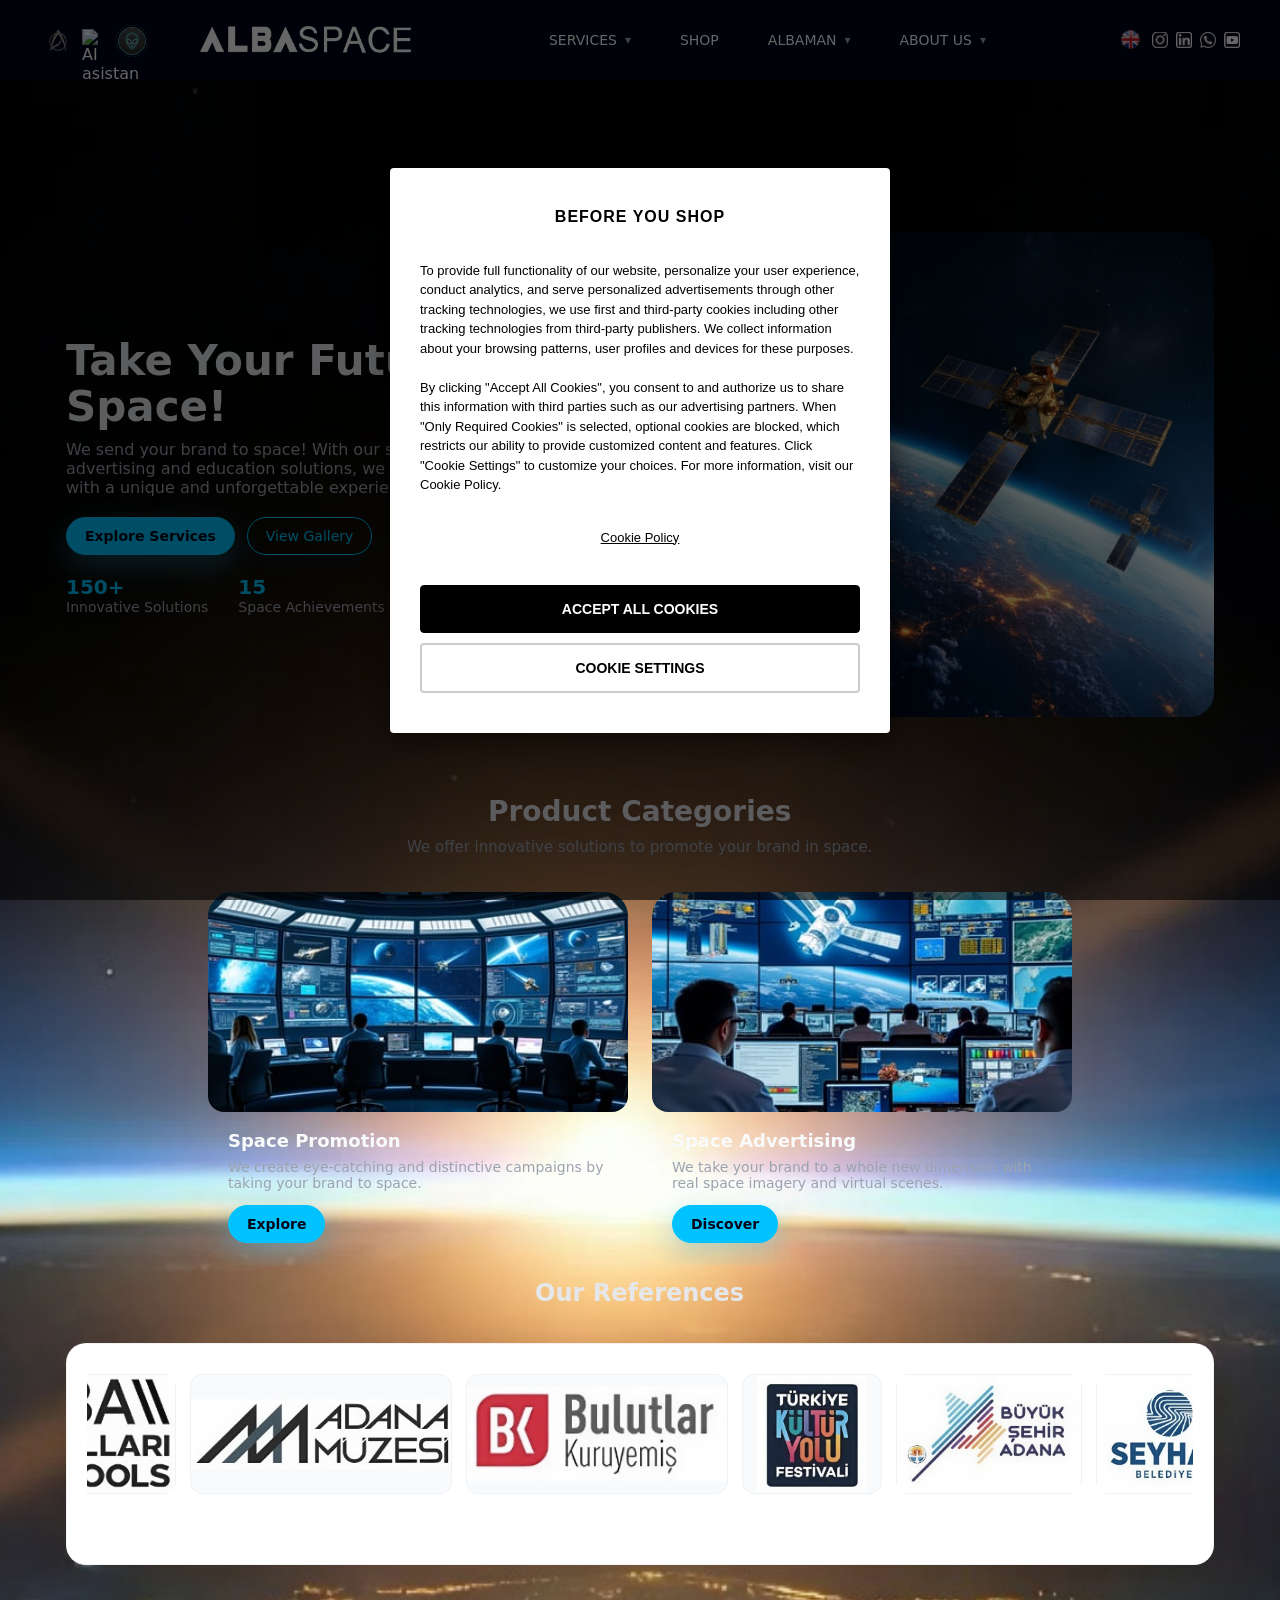
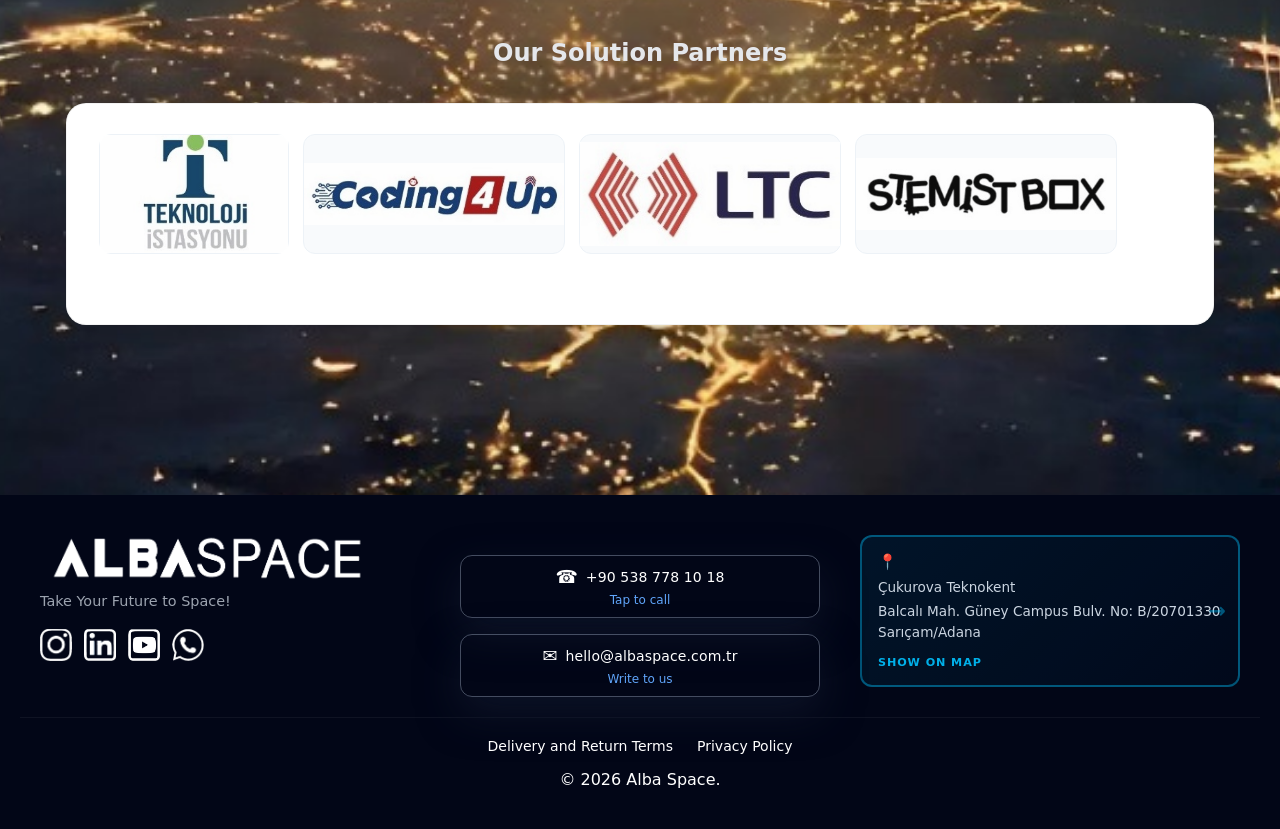
==== eng/index.html @ 69f8c369 "update" ====
<!DOCTYPE html>

<html lang="en">
<head>
<meta charset="utf-8"/>
<title>Alba Space – Take Your Future to Space!</title>
<meta content="width=device-width, initial-scale=1" name="viewport"/>
<!-- Favicon Block -->
<link href="/assets/icons/AlbaLogo.png" rel="icon" sizes="32x32" type="image/png"/>
<link href="/assets/icons/AlbaLogo.png" rel="icon" sizes="32x32" type="image/png"/>
<link href="/assets/icons/AlbaLogo.png" rel="apple-touch-icon" sizes="180x180"/>
<link href="/manifest.json" rel="manifest"/>
<meta content="#020617" name="theme-color"/>
<meta content="#020617" name="msapplication-TileColor"/>
<meta content="/favicon.png" name="msapplication-TileImage"/>
<link href="/assets/css/site.css" rel="stylesheet">
<link href="/assets/css/fix-layout.css" rel="stylesheet"/>
<script defer="" src="/assets/js/include.js"></script>
<script defer="" src="/assets/js/menu-toggle.js"></script>
<script defer="" src="/assets/js/carousel.js"></script>
<script defer="" src="/assets/js/mobile-header-cart.js"></script>
</link></head>
<style> :root { --header-bg: #020617; --accent: #00c2ff; --page-bg: #020617; --text-main: #e5e7eb; --text-muted: #9ca3af; /* logo strip controls */ --logo-strip-h: 120px; --logo-gap: 14px; --logo-pad-x: 12px; } * { margin: 0; padding: 0; box-sizing: border-box; } body { font-family: system-ui, -apple-system, BlinkMacSystemFont, "Segoe UI", sans-serif; color: var(--text-main); } /* ===== Glass box ===== */ .glass-box { border: none; border-radius: 0; padding: 20px 24px; box-shadow: none; backdrop-filter: none; -webkit-backdrop-filter: none; background: transparent; } /* glass box that fits text width */ .glass-box--fit { display: block; width: fit-content; max-width: calc(100% - 40px); margin: 0 auto 22px; padding: 14px 18px; text-align: center; background: transparent; border: none; box-shadow: none; } .glass-box--fit .section-title, .glass-box--fit .logo-section-title { margin: 0; } .glass-box--fit .section-subtitle { margin: 10px 0 0; } /* ===== Page layout ===== */ .home-main { max-width: 1200px; margin: 120px auto 70px; padding: 32px 26px 40px; } /* ===== HERO ===== */ .hero { display: grid; grid-template-columns: minmax(0, 1.3fr) minmax(0, 1fr); gap: 32px; align-items: center; margin-bottom: 60px; } .hero h1 { font-size: 42px; line-height: 1.1; margin-bottom: 10px; } .hero .lead { font-size: 16px; color: var(--text-muted); margin-bottom: 20px; max-width: 480px; } .hero-buttons { display: flex; gap: 12px; flex-wrap: wrap; margin-bottom: 20px; } .btn-primary, .btn-outline { padding: 10px 18px; border-radius: 999px; border: 1px solid var(--accent); font-size: 14px; text-decoration: none; display: inline-flex; align-items: center; justify-content: center; cursor: pointer; position: relative; overflow: hidden; transition: transform 0.15s ease, box-shadow 0.2s ease, background 0.2s ease, color 0.2s ease; } .btn-primary { color: #020617; font-weight: 600; box-shadow: 0 10px 28px rgba(56, 189, 248, 0.35); animation: buttonGlow 2.8s ease-in-out infinite; } .btn-outline { color: var(--accent); box-shadow: 0 6px 18px rgba(15, 23, 42, 0.7); } .btn-primary:hover { transform: translateY(-2px); box-shadow: 0 18px 45px rgba(56, 189, 248, 0.6); } .btn-outline:hover { transform: translateY(-2px); box-shadow: 0 12px 32px rgba(56, 189, 248, 0.45); color: #e5e7eb; } @keyframes buttonGlow { 0%, 100% { box-shadow: 0 8px 22px rgba(56, 189, 248, 0.25); } 50% { box-shadow: 0 16px 40px rgba(56, 189, 248, 0.55); } } .hero-stats { display: flex; gap: 30px; margin-top: 10px; font-size: 14px; color: var(--text-muted); } .hero-stats strong { display: block; font-size: 20px; color: var(--accent); } .hero-image img { width: 100%; border-radius: 24px; object-fit: cover; box-shadow: none; } /* ===== Categories ===== */ .section-title { text-align: center; font-size: 28px; margin-bottom: 8px; } .section-subtitle { text-align: center; color: var(--text-muted); margin-bottom: 30px; font-size: 15px; } .card-container { display: flex; flex-wrap: wrap; gap: 24px; justify-content: center; margin-top: 20px; } .category-card { max-width: 420px; border-radius: 24px; overflow: hidden; border: none; box-shadow: none; backdrop-filter: none; -webkit-backdrop-filter: none; background: transparent; } .category-card img { width: 100%; height: 220px; object-fit: cover; display: block; border-radius: 16px; } .category-body { padding: 18px 20px 22px; } .category-card h3 { margin-bottom: 8px; font-size: 18px; color: #f9fafb; } .category-card p { font-size: 14px; color: #9ca3af; } .category-btn { display: inline-flex; align-items: center; justify-content: center; padding: 10px 18px; margin-top: 14px; border-radius: 999px; border: 1px solid var(--accent); background: var(--accent); font-size: 14px; font-weight: 600; text-decoration: none; cursor: pointer; color: #020617; box-shadow: 0 10px 28px rgba(56, 189, 248, 0.35); position: relative; overflow: hidden; animation: buttonGlow 2.8s ease-in-out infinite; transition: transform 0.15s ease, box-shadow 0.2s ease, background 0.2s ease, color 0.2s ease; } .category-btn:hover { transform: translateY(-2px); box-shadow: 0 18px 45px rgba(56, 189, 248, 0.6); } /* ===== Scroll reveal animations ===== */ .reveal { opacity: 0; transform: translateY(16px); filter: blur(6px); transition: transform 0.65s cubic-bezier(0.19, 1, 0.22, 1), opacity 0.65s ease, filter 0.65s ease; will-change: transform, opacity; } .reveal[data-direction="left"] { transform: translateX(-70px); } .reveal[data-direction="right"] { transform: translateX(70px); } .reveal.is-visible { opacity: 1; transform: translateX(0); filter: none; } .reveal { transition-delay: var(--reveal-delay, 0s); } /* ===== Logo carousels ===== */ .logo-section-title { text-align: center; font-size: 24px; margin-top: 60px; margin-bottom: 0; } .logo-carousel{ height: var(--logo-strip-h); overflow-x: auto; overflow-y: hidden; margin-bottom: 40px; padding: 0 var(--logo-pad-x); -webkit-overflow-scrolling: touch; scrollbar-width: none; -ms-overflow-style: none; touch-action: pan-x; } .carousel-track{ height: 100%; display: flex; align-items: center; gap: var(--logo-gap); will-change: transform; } .logo-card{ flex: 0 0 auto; height: 100%; width: auto; border-radius: 0; overflow: visible; border: none; box-shadow: none; display: flex; align-items: center; justify-content: center; padding: 0; min-width: 80px; } @media (min-width: 901px){ .logo-card{ min-width: 140px; } } .logo-card img{ height: 100%; width: auto; max-height: 100%; max-width: 260px; object-fit: contain; opacity: 0.95; display: block; } /* ===== Responsive ===== */ @media (max-width: 900px) { .hero { grid-template-columns: 1fr; } .home-main { padding: 26px 16px 34px; } :root { --logo-strip-h: 110px; --logo-gap: 12px; } .logo-card img { max-width: 220px; } .carousel-track { animation: none !important; } } .home-page .hero, .home-page .card-container { border: none; box-shadow: none; -webkit-backdrop-filter: none; backdrop-filter: none; } /* ========================================= */ /* === COOKIE POPUP STYLES === */ /* ========================================= */ #cookie-overlay { position: fixed; top: 0; left: 0; width: 100%; height: 100%; background-color: rgba(0, 0, 0, 0.6); z-index: 9999; display: none; justify-content: center; align-items: center; padding: 20px; } .cookie-modal { background-color: transparent; color: #ffffff; width: 100%; max-width: 500px; padding: 40px 30px; box-sizing: border-box; text-align: center; position: relative; font-family: 'Segoe UI', Tahoma, Geneva, Verdana, sans-serif; border-radius: 4px; } .cookie-header { font-size: 16px; font-weight: 600; margin-bottom: 20px; letter-spacing: 1px; text-transform: uppercase; } .cookie-text { font-size: 13px; line-height: 1.5; color: #333; margin-bottom: 20px; text-align: left; } .cookie-link { display: block; margin-bottom: 25px; font-size: 13px; text-decoration: underline; color: #ffffff; cursor: pointer; } .cookie-buttons { display: flex; flex-direction: column; gap: 10px; } .btn-cookie { width: 100%; padding: 15px; font-size: 14px; font-weight: bold; text-transform: uppercase; cursor: pointer; border: 1px solid #000; transition: transform 0.1s ease, opacity 0.2s; } .btn-accept { background-color: #000; color: #fff; } .btn-settings { background-color: #fff; color: #000000; } .btn-cookie:active { transform: scale(0.96); } @media (max-width: 600px) { .cookie-modal { padding: 20px; } } </style>
<style>
  /* Ensure page bg is set after other styles */
  html, body { background-color: #020617 !important; }

  /* White background for logo carousels */
  .logo-carousel-wrap {
    background: #ffffff !important;
    border-radius: 20px;
    padding: 30px 20px;
    margin: 20px 0 60px;
    box-shadow: 0 10px 40px rgba(0,0,0,0.15);
    border: 1px solid rgba(0,0,0,0.05);
    overflow: hidden;
    transition: transform 0.6s cubic-bezier(0.22, 1, 0.36, 1), 
                box-shadow 0.6s cubic-bezier(0.22, 1, 0.36, 1),
                opacity 0.8s ease-out;
  }

  .logo-carousel-wrap:hover {
    transform: translateY(-5px);
    box-shadow: 0 15px 50px rgba(0,0,0,0.2);
  }

  /* Make placeholder logos look better on white */
  .logo-card {
    background: #f8fafc !important;
    border: 1px solid #edf2f7 !important;
    border-radius: 12px !important;
    transition: transform 0.4s cubic-bezier(0.175, 0.885, 0.32, 1.275);
  }

  .logo-card:hover {
    transform: scale(1.08);
    background: #ffffff !important;
    border-color: var(--accent) !important;
  }

  .logo-card img {
    filter: grayscale(0.2);
    transition: filter 0.3s ease;
  }

  .logo-card:hover img {
    filter: grayscale(0);
  }

  /* Smooth scroll for the carousel */
  .logo-carousel {
    scroll-behavior: smooth;
    -webkit-overflow-scrolling: touch;
  }
</style>
<!-- Override site-wide cookie/modal white background for this page -->
<style>
  .cookie-modal { background-color: #ffffff !important; color: #000000 !important; box-shadow: 0 10px 30px rgba(0, 0, 0, 0.5) !important; border: none !important; }
  .cookie-header, .cookie-text, .cookie-link { color: #000000 !important; }
  .btn-settings { background-color: transparent !important; color: #000000 !important; border-color: rgba(0,0,0,0.2) !important; }
  .btn-accept { background-color: #000 !important; color: #fff !important; }
  /* Ensure primary hero button is blue on this page */
  .btn-primary { background: var(--accent) !important; color: #020617 !important; }
</style>

<body class="home-page">
<div data-include="/header-en.html"></div>
<main class="home-main">
<section class="hero reveal" data-direction="left">
<div class="hero-content">
<h1>Take Your Future to Space!</h1>
<p class="lead">
      We send your brand to space! With our space-themed advertising and education solutions, 
      we provide your brand with a unique and unforgettable experience.
    </p>
<div class="hero-buttons">
<a class="btn-primary" href="/eng/hizmetler.html">Explore Services</a>
<a class="btn-outline" href="/eng/galleri.html">View Gallery</a>
</div>
<div class="hero-stats">
<div>
<strong>150+</strong>
<span>Innovative Solutions</span>
</div>
<div>
<strong>15</strong>
<span>Space Achievements</span>
</div>
</div>
</div>
<div class="hero-image">
<img alt="Space satellite" src="/assets/images/anasayfa-hero.jpg"/>
</div>
</section>
<section>
<div class="glass-box glass-box--fit reveal" data-direction="left">
<h2 class="section-title">Product Categories</h2>
<p class="section-subtitle">
          We offer innovative solutions to promote your brand in space.
        </p>
</div>
<div class="card-container">
<div class="category-card reveal" data-direction="left">
<img alt="Space promotion" src="/assets/images/urun-uzay-tanitimi.jpg"/>
<div class="category-body">
<h3>Space Promotion</h3>
<p>We create eye-catching and distinctive campaigns by taking your brand to space.</p>
<a class="category-btn" href="/eng/hizmetler.html">Explore</a>
</div>
</div>
<div class="category-card reveal" data-direction="right">
<img alt="Space advertising" src="/assets/images/urun-uzay-reklamlari.jpg"/>
<div class="category-body">
<h3>Space Advertising</h3>
<p>We take your brand to a whole new dimension with real space imagery and virtual scenes.</p>
<a class="category-btn" href="/eng/hizmetler.html">Discover</a>
</div>
</div>
</div>
</section>
<section>
<div class="glass-box glass-box--fit reveal" data-direction="right">
<h2 class="logo-section-title">Our References</h2>
</div>
<div class="logo-carousel-wrap reveal" data-direction="left">
<div class="logo-carousel">
<div class="carousel-track">
<div class="logo-card"><img alt="Placeholder logo" src="/assets/images/placeholder-logo1.jpg"/></div>
<div class="logo-card"><img alt="Placeholder logo" src="/assets/images/placeholder-logo2.jpg"/></div>
<div class="logo-card"><img alt="Placeholder logo" src="/assets/images/placeholder-logo3.jpg"/></div>
<div class="logo-card"><img alt="Placeholder logo" src="/assets/images/placeholder-logo4.jpg"/></div>
<div class="logo-card"><img alt="Placeholder logo" src="/assets/images/placeholder-logo5.jpg"/></div>
<div class="logo-card"><img alt="Placeholder logo" src="/assets/images/placeholder-logo6.jpg"/></div>
</div>
</div>
</div>
</section>
<section>
<div class="glass-box glass-box--fit reveal" data-direction="left">
<h2 class="logo-section-title">Our Solution Partners</h2>
</div>
<div class="logo-carousel-wrap reveal" data-direction="right">
<div class="logo-carousel">
<div class="carousel-track">
<div class="logo-card"><img alt="Placeholder logo" src="/assets/images/placeholder-logo27.jpg"/></div>
<div class="logo-card"><img alt="Placeholder logo" src="/assets/images/placeholder-logo28.jpg"/></div>
<div class="logo-card"><img alt="Placeholder logo" src="/assets/images/placeholder-logo29.jpg"/></div>
<div class="logo-card"><img alt="Placeholder logo" src="/assets/images/placeholder-logo30.jpg"/></div>
</div>
</div>
</div>
</section>
</main>
<div data-include="/footer-en.html"></div>
<div id="cookie-overlay">
<div class="cookie-modal">
<div class="cookie-header">BEFORE YOU SHOP</div>
<div class="cookie-text">
              To provide full functionality of our website, personalize your user experience, conduct analytics, and serve personalized advertisements through other tracking technologies, we use first and third-party cookies including other tracking technologies from third-party publishers. We collect information about your browsing patterns, user profiles and devices for these purposes.<br/><br/>
              By clicking "Accept All Cookies", you consent to and authorize us to share this information with third parties such as our advertising partners. When "Only Required Cookies" is selected, optional cookies are blocked, which restricts our ability to provide customized content and features. Click "Cookie Settings" to customize your choices. For more information, visit our Cookie Policy.
          </div>
<a class="cookie-link" href="/eng/cookie-policy.html">Cookie Policy</a>
<div class="cookie-buttons">
<button class="btn-cookie btn-accept" id="btnAccept">ACCEPT ALL COOKIES</button>
<button class="btn-cookie btn-settings" id="btnSettings">COOKIE SETTINGS</button>
</div>
</div>
</div>
<script>
    const revealItems = document.querySelectorAll('.reveal');

    const observer = new IntersectionObserver((entries, obs) => {
      entries.forEach((entry) => {
        if (entry.isIntersecting) {
          entry.target.classList.add('is-visible');
          obs.unobserve(entry.target);
        }
      });
    }, {
      threshold: 0.18,
      rootMargin: '0px 0px -8% 0px'
    });

    revealItems.forEach((item, index) => {
      const delay = item.dataset.direction === 'left' ? index * 0.025 : index * 0.03;
      item.style.setProperty('--reveal-delay', `${delay}s`);
      observer.observe(item);
    });
  </script>
<script>
      // Check on Page Load if Cookie Popup should show
      document.addEventListener("DOMContentLoaded", function() {
          // localStorage check: Did the user previously "accept"?
          if (!localStorage.getItem("albaCookieSeen")) {
              document.getElementById("cookie-overlay").style.display = "flex";
          }
      });

      const acceptBtn = document.getElementById("btnAccept");
      const settingsBtn = document.getElementById("btnSettings");

      // Top button: Animation and Close
      if(acceptBtn) {
          acceptBtn.addEventListener("click", function() {
              setTimeout(() => {
                  document.getElementById("cookie-overlay").style.display = "none";
                  // Save to browser that user has seen it
                  localStorage.setItem("albaCookieSeen", "true");
              }, 200);
          });
      }

      // Bottom button: Navigate to Cookie Policy
      if(settingsBtn) {
          settingsBtn.addEventListener("click", function() {
               window.location.href = "/eng/cookie-policy.html";
          });
      }
  </script>
</body>
</html>
---- assets/css/site.css ----
/* ── Inter font (premium typography) ── */
@import url('https://fonts.googleapis.com/css2?family=Inter:wght@300;400;500;600;700&display=swap');

/* Removed 80px icon size enforcement */

/* Fix for dropdown options visibility on dark themes
   Ensures text is black on the default white background of options */
select option {
  color: #000000;
  background-color: #ffffff;
}


/* БАЗОВЫЕ НАСТРОЙКИ

   (НЕ трогаем background и color, чтобы страницы сами их задавали) */

:root {

  --header-bg: transparent;

  --accent: #00c2ff;

  --page-bg: #020617;

  --text-main: #e5e7eb;

  --text-muted: #9ca3af;

}

body{

  margin:0;

  font-family: 'Inter', system-ui, -apple-system, BlinkMacSystemFont, "Segoe UI", sans-serif;

  /* Prevent pages from exceeding the device width on mobile */

  width:100%;

  max-width:100vw;

  overflow-x:hidden;

  /*

   * Mobile Safari fix for stretched background

   *

   * Many pages of the site set a custom background on the element via

   * inline styles like:

   *   background: #020617 url("/assets/images/space-bg.jpg") center/cover fixed no-repeat;

   * On iOS (Safari on iPhone/iPad) the `fixed` background-attachment is not

   * supported and causes the image to zoom and distort.  To fix this we

   * override the `background-attachment` property on small screens to use

   * the default scrolling behaviour.  On larger screens we explicitly

   * restore the `fixed` attachment so the desktop experience remains

   * unchanged.  See documentation:

   *   - Medium article explaining that `background-attachment: scroll` is

   *     required on mobile Safarihttps://medium.com/@roberthaylor/background-images-not-showing-in-mobile-safari-try-this-b4fa3ed208f2#:~:text=Further%20research%20revealed%20that%20in,size%20as%20cover.

   *   - Kriesi support thread noting iOS devices do not support fixed backgroundshttps://kriesi.at/support/topic/ios-do-not-support-fixed-backgrounds/#:~:text=Participant.

   */

}

/* Apply border-box sizing everywhere to keep padded blocks within the viewport */
*,*::before,*::after{

  box-sizing:border-box;

}

/* ... (начало вашего файла без изменений до мобильного медиа-запроса) ... */

/* Fix background attachment on mobile devices */
@media (max-width: 767px) {
  body {
    background-attachment: scroll !important;
    background-image: none !important;
    background-position: center center !important;
    background-size: auto !important;
    background: #020617 !important;
  }

  body.home-page, body.index-page {
    background: #020617 !important;
  }

  /* УДАЛЯЕМ ГОЛУБЫЕ ПОДЛОЖКИ НА МОБИЛКАХ */
  .video-card, 
  .video-item, 
  .gallery-item, 
  .gallery-category, 
  .product-card, 
  .shop-item,
  .cart-item,
  .basket-item,
  .content-block,
  [class*="container"], 
  [class*="wrapper"] {
    background: transparent !important;
    background-image: none !important;
    border: 1px solid rgba(255, 255, 255, 0.1) !important;
    box-shadow: none !important;
    backdrop-filter: none !important;
    -webkit-backdrop-filter: none !important;
  }
}

/* Restore fixed background on larger screens (desktop/tablet) */
@media (min-width: 768px) {

  body {

    background: #020617 url('/assets/images/space-bg11.jpg') center/cover no-repeat !important;

  }

  /* ПК версия: используем space-bg11.jpg и для классов с фоном */
  .space-bg {
    background: #020617 url('/assets/images/space-bg11.jpg') center/cover fixed no-repeat !important;
  }

}

/* Fix for dropdown options visibility on dark themes */
select, select option {
  color: #000000 !important;
  background-color: #ffffff !important;
}

/* Cookie Overlay Styles & Fixes */
.cookie-overlay-fix, #cookie-overlay {
  position: fixed;
  top: 0;
  left: 0;
  width: 100%;
  height: 100%;
  background-color: rgba(0, 0, 0, 0.7);
  z-index: 99999;
  display: none; /* Controlled by JS */
  justify-content: center;
  align-items: center;
}

.cookie-modal {
  background-color: #ffffff !important;
  color: #000000 !important;
  width: 90%;
  max-width: 600px;
  padding: 30px;
  border-radius: 8px;
  text-align: center;
  box-shadow: 0 10px 30px rgba(0, 0, 0, 0.5) !important;
  border: none !important;
  display: flex;
  flex-direction: column;
  gap: 15px;
}

.cookie-header {
  font-size: 20px;
  font-weight: bold;
  margin-bottom: 10px;
  color: #000000 !important;
  text-transform: uppercase;
}

.cookie-text {
  font-size: 14px;
  line-height: 1.6;
  color: #e5e7eb !important;
  margin-bottom: 10px;
  text-align: left;
}

.cookie-link {
  color: #00c2ff;
  text-decoration: underline;
  font-size: 14px;
  margin-bottom: 15px;
  display: inline-block;
}

.cookie-buttons {
  display: flex;
  flex-direction: column;
  gap: 10px;
}

.btn-cookie {
  padding: 12px 20px;
  font-size: 14px;
  font-weight: bold;
  cursor: pointer;
  border-radius: 4px;
  transition: all 0.2s ease;
  text-transform: uppercase;
}

.btn-accept {
  background-color: #000000;
  color: #ffffff;
  border: 2px solid #000000;
}

.btn-accept:hover {
  background-color: #333333;
  border-color: #333333;
}

.btn-settings {
  background-color: transparent !important;
  color: #ffffff !important;
  border: 2px solid rgba(255,255,255,0.12) !important;
}

.btn-settings:hover {
  background-color: rgba(255,255,255,0.03) !important;
}


/* =========================

   Scroll reveal animations

   (used across all pages)

   ========================= */

.reveal {

  opacity: 0;

  transform: translateY(16px);

  filter: blur(6px);

  transition: transform 1.3s cubic-bezier(0.19, 1, 0.22, 1),

              opacity 1.3s ease,

              filter 1.3s ease;

  will-change: transform, opacity;

}

.reveal[data-direction="left"] { transform: translateX(-70px); }

.reveal[data-direction="right"] { transform: translateX(70px); }

.reveal.is-visible {

  opacity: 1;

  transform: translateX(0);

  filter: none;

}

.reveal { transition-delay: var(--reveal-delay, 0s); }

/* =========================

   HEADER

   ========================= */

.site-header{

  /* Match footer background and text color for visual consistency */

  background: transparent !important;

  color:#d1d5db;

  border-bottom:1px solid #0f172a;

  box-shadow: 0 4px 12px rgba(0, 194, 255, 0.15);

  position: relative;
  z-index: 4000;
  isolation: isolate;
  overflow: visible;

}

.header-inner{

  max-width:1200px;

  margin:0 auto;

  padding:10px 15px;

  display:flex;

  align-items:center;

  gap:10px;

  flex-wrap:wrap;

  position: relative;
  z-index: 4000;
  overflow: visible;

}

/* Hide DFS and BLOG from header menu (keep SHOP visible) */

.main-nav a[href="/dfs.html"],

.main-nav a[href="/blog.html"]{

  display:none !important;

}

.header-logo{

  display:flex;

  align-items:center;

  gap:8px;

  text-decoration:none;

  color:#e5e7eb;

}

.header-logo img{

  width:40px;

  height:40px;

  border-radius:999px;

  background:#0f172a;

  padding:4px;

}

.header-logo span{

  font-weight:600;

  font-size:16px;

  letter-spacing:.08em;

  text-transform:uppercase;

}

/* ===== HEADER LOGO FIX ===== */

/* This ensures the AlbaSpace text-image in the header is NOT round/framed */

.header-logo .albaspace-img {

  border-radius: 0 !important;

  border: none !important;

  box-shadow: none !important;

  background: transparent !important;

  padding: 0 !important;

  /* Adjust height/width if necessary to match footer style */

  height: auto;

  max-height: 40px; /* Example constraint to keep it neat */

  object-fit: contain;

}

.header-logo img.albaspace-img{

  height:22px;

  width:auto;

  object-fit:contain;

  margin-left: 8px;

}

/* Logo sub-icons spacing */

.logo-sub-icons {

  display: flex;

  align-items: center;

  gap: 16px;

}

.logo-sub-icons a {

  display: flex;

  align-items: center;

  justify-content: center;

  text-decoration: none;

}

.logo-sub-icons img {

  width: 32px;

  height: 32px;

  object-fit: contain;

}

.footer-logo img.albaspace-img{

  height:48px;

  width:auto;

  object-fit:contain;

  margin-left: 8px;

}

.footer-logo img {
  max-height: 60px;
  width: auto;
}

/* Force header/footer logos and social icons to display without

   framed background, rounded clipping or shadows. This targets only

   the images and their immediate link wrappers in header/footer so

   other containers remain unchanged. */

.header-logo img,

.header-logo .albaspace-img,

.header-logo img.albaspace-img,

.footer-logo img,

.header-social img,

.header-social a img,

.footer-social img,

.footer-social a img,

.footer-social--row img,

.top-lang-switch .lang-flag img {

  border-radius: 0 !important;

  background: transparent !important;

  padding: 0 !important;

  box-shadow: none !important;

  background-color: transparent !important;

  object-fit: contain !important;

}

/* Remove background 'panel' used behind social icons/flags in header/footer */

.header-social a,

.top-lang-switch a,

.footer-social a {

  background: transparent !important;

  border-radius: 0 !important;

  box-shadow: none !important;

  padding: 0 !important;

}

/* меню чуть правее и по центру между логотипом и соцсетями */

.main-nav{

  display:flex;

  gap:12px;

  flex-wrap:wrap;

  font-size:13px;

  justify-content:center;

  margin:0;

  position: relative;

  z-index: 2;

  overflow: visible;

  position: relative;

  overflow: visible !important; /* Ensure dropdowns aren't clipped */

  z-index: 51 !important;

  z-index: 51 !important; /* High z-index context */

}

/* @media (max-width: 480px) {
  .main-nav {
    gap: 8px;
    margin: 10px 0;
    order: 3;
    width: 100%;
  }
} */

.main-nav a{

  color:#d1d5db;

  text-decoration:none;

  padding-bottom:2px;

  position:relative;

}

.main-nav a:hover,

.main-nav a.active{

  color:#ffffff;

}

.main-nav a.active::after{

  content:"";

  position:absolute;

  left:0;

  bottom:-2px;

  width:100%;

  height:2px;

  background:#00c2ff;

  border-radius:999px;

}

/* Dropdown menu - Base styles (overridden by dropdown-optimized.css) */

.dropdown {

  position: relative;

  z-index: 3;

  overflow: visible !important; /* Ensure dropdowns aren't clipped */

  z-index: auto;

}

.dropdown-trigger {

  color:#d1d5db;

  text-decoration:none;

  padding-bottom:2px;

  position:relative;

  cursor: pointer;

}

.dropdown-trigger:hover,

.dropdown-trigger.active {

  color:#ffffff;

}

.dropdown-menu {

  visibility: hidden;

  pointer-events: none;

  display: block;

  position: absolute;

  top: 100%;

  left: 0;

  background: #111827;

  border: 1px solid #1e293b;

  border-radius: 8px;

  min-width: 200px;

  z-index: 1000;

  box-shadow: 0 10px 25px rgba(0, 0, 0, 0.8);

  opacity: 0;

  transform: translateY(-8px);

  transition: opacity 0.2s ease, visibility 0.2s ease, transform 0.2s ease;

  padding: 8px 0;

  margin-top: -1px;

  pointer-events: auto;

}

.dropdown:hover .dropdown-menu {

  visibility: visible;

  pointer-events: auto;

  opacity: 1;

  transform: translateY(0);

}

.dropdown.active .dropdown-menu {

  visibility: visible;

  pointer-events: auto;

  opacity: 1;

  transform: translateY(0);

}

.dropdown-menu a {

  display: block;

  padding: 12px 20px;

  color: #e2e8f0;

  text-decoration: none;

  font-size: 14px;

  font-weight: 500;

  transition: all 0.2s ease;

  white-space: nowrap;

}

.dropdown-menu a:hover {

  background: rgba(0, 194, 255, 0.1);

  color: #ffffff;

  padding-left: 24px;

}

.header-social{
  margin-left:auto;
  display:flex;
  flex-direction: row;
  align-items: center;
  gap:8px;
}

.header-social .social-row {

  display: flex;

  gap: 14px;

}

/* Иконки соцсетей (PNG) в хедере */

.header-social img{

  width:28px;

  height:28px;

  display:block;

  border-radius:6px;

  transition:transform .15s,filter .2s;

}

.footer-social img,
.footer-social--row img {
  width: 24px;
  height: 24px;
}

/* Force update timestamp: 2026-02-02 */
.footer-social--xl img {
  width: 40px;
  height: 40px;
}

/* Footer Bottom & Legal Links */
.footer-bottom {
  display: flex;
  flex-direction: column;
  align-items: center;
  margin-top: 20px;
  padding-top: 20px;
  border-top: 1px solid rgba(255, 255, 255, 0.05);
}

.footer-legal-links {
  display: flex;
  justify-content: center;
  align-items: center;
  gap: 24px;
  margin-bottom: 16px;
  flex-wrap: wrap;
  padding: 0 15px;
}

.footer-legal-links a {
  color: #9ca3af;
  font-size: 14px;
  text-decoration: none;
  transition: color 0.2s ease;
}

.footer-legal-links a:hover {
  color: #e5e7eb;
  text-decoration: underline;
}

@media (max-width: 600px) {
  .footer-legal-links {
    flex-direction: column;
    gap: 10px;
  }
}

.header-social svg.social-icon-svg{

  width:22px;

  height:22px;

  display:block;

  stroke:currentColor;

  stroke-linecap:round;

  stroke-linejoin:round;

  fill:none;

  transition:transform .15s,filter .2s;

}

/* Force header social icons to use header text color (avoid accidental accent blue) */

.site-header .header-social svg.social-icon-svg {

  color: #e5e7eb !important;

  stroke: #e5e7eb !important;

}

/* =========================

   AI WIDGET TOGGLE BUTTON

   ========================= */

.ai-widget-toggle-btn {

  position: fixed;

  right: 20px;

  bottom: 20px;

  width: 30px;

  height: 30px;

  border-radius: 50%;

  background: linear-gradient(135deg, #00c2ff, #0ea5e9);

  color: #ffffff;

  border: none;

  box-shadow: 0 12px 28px rgba(0, 194, 255, 0.3);

  cursor: pointer;

  display: grid;

  place-items: center;

  z-index: 1090;

  transition: transform 0.3s ease, box-shadow 0.3s ease, opacity 0.3s ease;

  font-size: 0;

  line-height: 0;

}

.ai-widget-toggle-btn:hover {

  transform: scale(1.1);

  box-shadow: 0 14px 35px rgba(0, 194, 255, 0.5);

}

.ai-widget-toggle-btn:active {

  transform: scale(0.95);

}

.ai-widget-toggle-btn svg {

  width: 24px;

  height: 24px;

  stroke: currentColor;

  stroke-width: 2;

  fill: none;

  transition: transform 0.3s ease;

}

.ai-widget-toggle-btn img {

  width: 100%;

  height: 100%;

  object-fit: cover;

  border-radius: 50%;

  transition: transform 0.3s ease;

}

.ai-widget-toggle-btn.ai-open svg {

  transform: rotate(180deg);

}

.ai-widget-toggle-btn.ai-open img {

  transform: rotate(180deg);

}

/* =========================

   AI WIDGET (RE-DESIGNED)

   ========================= */

.ai-floating,

.ai-floating.footer-docked {

  position: fixed;

  left: 20px;

  bottom: 20px;

  z-index: 1100;

  display: none !important; /* Скрываем по умолчанию */

  flex-direction: column;

  align-items: center;

  gap: 10px; /* Расстояние между элементами */

}

/* Показываем виджеты только когда они открыты */

.ai-floating[style*="display: flex"],

.ai-floating.footer-docked[style*="display: flex"] {

  display: flex !important;

}

/* 1. Картинка-аватар (Albamen) */

.ai-hero-avatar {

  width: 97px;

  height: 97px;

  aspect-ratio: 1 / 1;

  border-radius: 50%;

  overflow: hidden;

  border: 3px solid rgba(56, 189, 248, 0.6); /* Легкая голубая обводка */

  box-shadow: 0 8px 20px rgba(0, 0, 0, 0.4);

  cursor: pointer;

  transition: transform 0.3s ease, box-shadow 0.3s ease;

  background: #000;

}

.ai-hero-avatar img {

  width: 100%;

  height: 100%;

  object-fit: cover;

  display: block;

  image-rendering: -webkit-optimize-contrast;

  image-rendering: optimizeQuality;

  transform: translateZ(0);

}

.ai-hero-avatar:hover {

  transform: scale(1.05);

  box-shadow: 0 12px 30px rgba(56, 189, 248, 0.4);

}

/* 2. Кнопка вызова (черная с иконкой) */

.ai-call-btn {

  width: 54px;

  height: 54px;

  border-radius: 50%;

  background: #000000;

  border: 2px solid rgba(255, 255, 255, 0.1);

  color: #fff;

  display: grid;

  place-items: center;

  font-size: 22px;

  cursor: pointer;

  box-shadow: 0 4px 14px rgba(0, 0, 0, 0.3);

  transition: transform 0.2s ease, background 0.2s ease;

}

.ai-call-btn:hover {

  transform: scale(1.1);

  background: #111;

}

/* Пульсация для кнопки вызова */

.ai-call-btn.pulse {

  animation: call-pulse 2s infinite;

}

@keyframes call-pulse {

  0% { box-shadow: 0 0 0 0 rgba(255, 255, 255, 0.4); }

  70% { box-shadow: 0 0 0 10px rgba(255, 255, 255, 0); }

  100% { box-shadow: 0 0 0 0 rgba(255, 255, 255, 0); }

}

/* =========================

   AI PANEL (WHITE THEME)

   ========================= */

.ai-panel-global {

  position: fixed;

  bottom: 20px;

  right: 90px;

  width: 95px;

  max-width: 90vw;

  height: 125px;

  max-height: 80vh;

 

  /* Transparent panel like hakkimizda page */

  background: transparent;

  color: #ffffff;

 

  border-radius: 24px;

  border: 1px solid rgba(148, 163, 184, 0.4);

  backdrop-filter: blur(12px);

  -webkit-backdrop-filter: blur(12px);

  box-shadow: 0 28px 90px rgba(0, 0, 0, 0.85);

  display: none !important;

  flex-direction: column;

  overflow: hidden;

 

  transform: translateY(20px) scale(0.95);

  opacity: 0;

  pointer-events: none;

  transition: transform 0.3s cubic-bezier(0.16, 1, 0.3, 1), opacity 0.3s ease;

  z-index: 1200;

}

.ai-panel-global.ai-open {

  display: flex !important;

  transform: translateY(0) scale(1);

  opacity: 1;

  pointer-events: auto;

}

.ai-panel-global.ai-fullscreen {

  width: 100vw !important;

  height: 100vh !important;

  top: 0 !important;

  left: 0 !important;

  right: auto !important;

  bottom: auto !important;

  border-radius: 0 !important;

  max-width: none !important;

  max-height: none !important;

  transform: none !important;

}

/* Header панели */

.ai-panel-header {

  display: flex;

  align-items: center;

  justify-content: space-between;

  padding: 16px;

  background: transparent;

}

.ai-header-actions {

  display: flex;

  align-items: center;

  gap: 8px;

}

.ai-fullscreen-btn {

  width: 40px;

  height: 40px;

  border-radius: 50%;

  background: #0b1628;

  color: #e5e7eb;

  border: 2px solid rgba(17, 24, 39, 0.65);

  display: grid;

  place-items: center;

  cursor: pointer;

  transition: background 0.2s ease;

}

.ai-fullscreen-btn:hover {

  background: #1f2937;

}

.ai-fullscreen-btn svg {

  width: 20px;

  height: 20px;

  transition: transform 0.3s ease;

}

.ai-panel-global.ai-fullscreen .ai-fullscreen-btn svg {

  transform: rotate(180deg);

}

.ai-panel-header .ai-voice-btn {

  width: 40px;

  height: 40px;

  border-radius: 50%;

  background: #0b1628;

  color: #e5e7eb;

  border: 2px solid rgba(17, 24, 39, 0.65);

  display: grid;

  place-items: center;

  cursor: pointer;

  transition: transform 0.18s ease, box-shadow 0.18s ease, background 0.18s ease;

  box-shadow: 0 12px 28px rgba(15, 23, 42, 0.35);

}

.ai-panel-header .ai-voice-btn:hover {

  transform: translateY(-1px) scale(1.04);

  background: #111827;

  box-shadow: 0 16px 32px rgba(15, 23, 42, 0.45);

}

.ai-close-icon {

  width: 32px;

  height: 32px;

  border-radius: 50%;

  background: #374151;

  color: #ffffff;

  display: flex;

  align-items: center;

  justify-content: center;

  cursor: pointer;

  border: none;

  font-size: 20px;

  transition: background 0.2s;

}

.ai-close-icon:hover { background: #4b5563; }

/* Body панели - Центрирование контента */

.ai-panel-body {

  flex: 1;

  display: flex;

  flex-direction: column;

  align-items: center;

  justify-content: center; /* Центрируем аватар по вертикали */

  padding: 0 20px 20px;

  text-align: center;

}

/* Большой аватар в центре чата */

.ai-chat-avatar-large {

  width: 160px;

  height: 160px;

  border-radius: 50%;

  overflow: hidden;

  margin-bottom: 20px;

  box-shadow: 0 10px 30px rgba(0,0,0,0.15);

}

.ai-chat-avatar-large img {

  width: 100%;

  height: 100%;

  object-fit: cover;

  image-rendering: -webkit-optimize-contrast;

  image-rendering: optimizeQuality;

  transform: translateZ(0);

}

.ai-status-text {

  font-size: 16px;

  font-weight: 500;

  color: #374151;

  margin-bottom: 30px;

}

.ai-voice-status { display: none; }

.voice-controls {

  display: flex;

  align-items: center;

  justify-content: center;

  gap: 10px;

  margin-bottom: 20px;

}

.voice-wave { display: flex; gap: 4px; align-items: flex-end; }

.voice-wave.hidden { display: none !important; }

.voice-bar { width: 4px; border-radius: 999px; background: #22c55e; animation: voiceWave 1.2s ease-in-out infinite; }

.voice-bar:nth-child(2) { animation-delay: .12s; }

.voice-bar:nth-child(3) { animation-delay: .24s; }

@keyframes voiceWave { 0%,100% { height: 6px; } 50% { height: 20px; } }

.voice-stop-btn { width: 34px; height: 34px; border-radius: 999px; border: none; cursor: pointer; display: grid; place-items: center; background: #ef4444; color: #fee2e2; box-shadow: 0 0 0 0 rgba(239, 68, 68, 0.7); animation: pulseStop 1.4s infinite; }

.voice-stop-btn.hidden { display: none !important; }

@keyframes pulseStop { 0% { box-shadow: 0 0 0 0 rgba(239, 68, 68, 0.6); } 70% { box-shadow: 0 0 0 12px rgba(239, 68, 68, 0); } 100% { box-shadow: 0 0 0 0 rgba(239, 68, 68, 0); } }

.hidden { display: none !important; }

.ai-panel-global.voice-active .ai-input-area { display: none; }

.ai-panel-global.voice-active .ai-status-text { display: none; }

.ai-panel-global.voice-active .ai-voice-status { display: block; }

.ai-panel-global.voice-active #voice-inline-controls { display: flex; }

/* Нижняя панель ввода (как на скриншоте) */

.ai-input-area {

  margin-top: auto;

  width: 100%;

  display: flex;

  align-items: center;

  gap: 10px;

  background: #f9fafb;

  padding: 8px 12px;

  border-radius: 999px;

  border: 1px solid #e5e7eb;

}

.ai-input {

  flex: 1;

  border: none;

  background: transparent;

  outline: none;

  font-size: 14px;

  color: #1f2937;

  padding: 4px;

}

.ai-action-btn {

  width: 36px;

  height: 36px;

  border-radius: 50%;

  border: none;

  cursor: pointer;

  display: flex;

  align-items: center;

  justify-content: center;

  transition: background 0.2s;

}

.ai-mic-btn-panel {

  background: #f3f4f6;

  color: #111827;

}

.ai-mic-btn-panel:hover { background: #e5e7eb; }

.ai-send-btn-panel {

  background: #111827; /* Черная кнопка отправки */

  color: #fff;

}

.ai-send-btn-panel:hover { background: #000; }

/* Сообщения (скрыты по умолчанию, появляются при чате) */

.ai-messages-list {

  position: absolute;

  top: 60px;

  bottom: 80px;

  left: 0;

  right: 0;

  overflow-y: auto;
  padding: 10px;
  display: flex;
  flex-direction: column;
  gap: 10px;
}

/* =========================
   RESPONSIVE MENU FIX
   ========================= */

/* Desktop: Hide burger button */
.menu-toggle {
  display: none;
}

/* Mobile: Show burger, hide main nav */
@media (max-width: 768px) {
  .menu-toggle {
    display: flex;
    align-items: center;
    gap: 6px;
    background: rgba(255, 255, 255, 0.05);
    border: 1px solid rgba(255, 255, 255, 0.15);
    color: #e5e7eb;
    padding: 6px 14px;
    border-radius: 999px;
    cursor: pointer;
    font-size: 13px;
    font-weight: 600;
    transition: all 0.2s;
    z-index: 10001; /* Above mobile menu */
  }

  .menu-toggle:hover {
    background: rgba(255, 255, 255, 0.1);
    border-color: rgba(255, 255, 255, 0.3);
    color: #fff;
  }

  /* Hide the original nav in the header - DISABLED to show nav on mobile */
  /* .header-inner .main-nav {
    display: none !important;
  } */
}

/* Removed conflicting double size rules */


/* Mobile Portal Nav (Generated by JS) */
#mobile-nav-portal {
  position: fixed;
  top: 0;
  left: 0;
  width: 100%;
  height: 0; /* Hidden by default */
  z-index: 10000;
}

#mobile-nav-portal:has(.nav-open) {
  height: 100%;
}

.mobile-portal-nav {
  position: absolute;
  top: 0;
  left: 0;
  width: 100%;
  height: 100vh;
  background: #020617 !important; /* Force solid background */
  z-index: 10002; /* Ensure above content */
  padding: 100px 20px 40px;
  display: flex;
  flex-direction: column;
  align-items: center;
  gap: 20px;
  transform: translateY(-100%);
  transition: transform 0.3s ease;
  overflow-y: auto;
}

.mobile-portal-nav.nav-open {
  transform: translateY(0);
}

.mobile-portal-nav a {
  font-size: 18px;
  color: #e5e7eb;
  text-decoration: none;
  padding: 10px;
  width: 100%;
  text-align: center;
  border-bottom: 1px solid rgba(255, 255, 255, 0.05);
}

.mobile-portal-nav .dropdown-menu {
    position: static;
    background: transparent;
    border: none;
    box-shadow: none;
    opacity: 1;
    transform: none;
    display: none;
    padding-left: 0;
    text-align: center;
}

.mobile-portal-nav .dropdown.active .dropdown-menu {
    display: flex;
    flex-direction: column;
    gap: 10px;
    padding-bottom: 10px;
}

/* =========================
   FOOTER RESTORATION PATCH
   ========================= */

.footer {
  width: 100%;
  padding: 40px 20px;
  background: transparent;
  color: #fff;
  border-top: 1px solid rgba(255, 255, 255, 0.05);
  margin-top: 40px;
  box-shadow: 0 -4px 12px rgba(0, 194, 255, 0.15);
}

.footer-grid {
  display: grid;
  gap: 30px;
  max-width: 1200px;
  margin: 0 auto;
}

.footer-grid--3 {
  grid-template-columns: repeat(1, 1fr);
}

@media (min-width: 768px) {
  .footer-grid--3 {
    grid-template-columns: repeat(3, 1fr);
  }
}

/* Footer Left */
.footer-left {
  display: flex;
  flex-direction: column;
  gap: 20px;
}

.footer-logo p {
  margin: 10px 0 0;
  color: #9ca3af;
  font-size: 0.9em;
}

/* ========================================
   FOOTER ACTION BUTTONS - ENHANCED UI/UX
   ======================================== */

/* Container for footer action groups */
.footer-actions {
  display: flex;
  flex-direction: column;
  gap: 15px;
}

/* Individual action button */
.footer-action {
  display: flex;
  flex-direction: column;
  background: linear-gradient(135deg, rgba(0, 194, 255, 0.08) 0%, rgba(0, 194, 255, 0.02) 100%);
  padding: 16px;
  border-radius: 12px;
  text-decoration: none;
  color: #fff;
  transition: all 0.3s cubic-bezier(0.19, 1, 0.22, 1);
  border: 2px solid rgba(0, 194, 255, 0.35);
  position: relative;
  cursor: pointer;
  overflow: hidden;
}

/* Hover state */
.footer-action:hover {
  background: linear-gradient(135deg, rgba(0, 194, 255, 0.18) 0%, rgba(0, 194, 255, 0.08) 100%);
  border-color: rgba(0, 194, 255, 0.7);
  transform: translateY(-2px);
  box-shadow: 0 12px 24px rgba(0, 194, 255, 0.2);
}

/* Focus state for accessibility */
.footer-action:focus {
  outline: none;
  box-shadow: 0 0 0 3px rgba(0, 194, 255, 0.4), 0 12px 24px rgba(0, 194, 255, 0.2);
  border-color: rgba(0, 194, 255, 0.9);
}

/* Active/pressed state */
.footer-action:active {
  transform: translateY(0px);
  box-shadow: inset 0 2px 4px rgba(0, 0, 0, 0.3), 0 8px 16px rgba(0, 194, 255, 0.15);
}

/* Audio/visual feedback for mouse down */
.footer-action:not(:focus-visible):active {
  background: linear-gradient(135deg, rgba(0, 194, 255, 0.25) 0%, rgba(0, 194, 255, 0.12) 100%);
}

.footer-social, .footer-social--row {
  display: flex;
  flex-direction: row;
  gap: 12px;
  align-items: center;
}

/* Title element */
.footer-action__title {
  font-weight: 700;
  font-size: 0.95em;
  margin-bottom: 6px;
  display: block;
  color: #fff;
  letter-spacing: 0.02em;
}

/* Value element (phone, email, address) */
.footer-action__value {
  font-size: 0.85em;
  color: #cbd5e1;
  display: block;
  line-height: 1.5;
  margin-bottom: 4px;
}

.footer-action__value:last-of-type {
  margin-bottom: 0;
}

/* Hint element (Call us, Write to us, etc.) */
.footer-action__hint {
  font-size: 0.7em;
  color: #00c2ff;
  margin-top: 10px;
  display: block;
  text-transform: uppercase;
  letter-spacing: 0.08em;
  font-weight: 700;
  opacity: 0.9;
  transition: opacity 0.3s ease;
}

.footer-action:hover .footer-action__hint {
  opacity: 1;
}

/* Special styling for office address buttons */
.footer-actions--offices .footer-action {
  border: 2px solid rgba(0, 194, 255, 0.4);
}

.footer-actions--offices .footer-action::after {
  content: '→';
  position: absolute;
  right: 12px;
  top: 50%;
  transform: translateY(-50%);
  color: rgba(0, 194, 255, 0.6);
  font-size: 1.3em;
  font-weight: bold;
  transition: all 0.3s ease;
  opacity: 0.7;
}

.footer-actions--offices .footer-action:hover::after {
  opacity: 1;
  color: rgba(0, 194, 255, 1);
  transform: translateY(-50%) translateX(4px);
}

/* Contact buttons styling */
.footer-actions--contact .footer-action {
  border: 2px solid rgba(0, 194, 255, 0.3);
}

.footer-actions--contact .footer-action::before {
  content: '';
  position: absolute;
  left: 0;
  top: 0;
  width: 4px;
  height: 100%;
  background: linear-gradient(180deg, rgba(0, 194, 255, 0.8) 0%, rgba(0, 194, 255, 0.4) 100%);
  border-radius: 2px;
  opacity: 0;
  transition: opacity 0.3s ease;
}

.footer-actions--contact .footer-action:hover::before {
  opacity: 1;
}

/* Phone button special styling */
.footer-action[href^="tel:"] {
  border-left: 3px solid rgba(0, 194, 255, 0.5);
}

.footer-action[href^="tel:"]:hover {
  border-left-color: rgba(0, 194, 255, 0.9);
  box-shadow: -4px 12px 24px rgba(0, 194, 255, 0.15), 0 12px 24px rgba(0, 194, 255, 0.2);
}

/* Email button special styling */
.footer-action[href^="mailto:"] {
  border-left: 3px solid rgba(0, 194, 255, 0.5);
}

.footer-action[href^="mailto:"]:hover {
  border-left-color: rgba(0, 194, 255, 0.9);
  box-shadow: -4px 12px 24px rgba(0, 194, 255, 0.15), 0 12px 24px rgba(0, 194, 255, 0.2);
}

/* Mobile responsiveness for footer actions */
@media (max-width: 640px) {
  .footer-action {
    padding: 14px;
    border-radius: 10px;
    min-height: 56px;
    justify-content: center;
  }

  .footer-action__title {
    font-size: 0.9em;
    margin-bottom: 5px;
  }

  .footer-action__value {
    font-size: 0.8em;
  }

  .footer-action__hint {
    font-size: 0.65em;
    margin-top: 8px;
  }

  .footer-actions--offices .footer-action::after {
    font-size: 1.2em;
    right: 14px;
  }
}

/* Tablet responsiveness */
@media (min-width: 641px) and (max-width: 1024px) {
  .footer-action {
    padding: 15px;
  }

  .footer-action__title {
    font-size: 0.92em;
  }
}

/* High contrast mode improvements for accessibility */
@media (prefers-contrast: more) {
  .footer-action {
    border: 3px solid rgba(0, 194, 255, 0.6);
    background: linear-gradient(135deg, rgba(0, 194, 255, 0.15) 0%, rgba(0, 194, 255, 0.05) 100%);
  }

  .footer-action:hover {
    border-color: rgba(0, 194, 255, 0.95);
    background: linear-gradient(135deg, rgba(0, 194, 255, 0.25) 0%, rgba(0, 194, 255, 0.12) 100%);
  }

  .footer-action::after {
    font-weight: 900;
  }
}

/* Reduced motion preference */
@media (prefers-reduced-motion: reduce) {
  .footer-action {
    transition: none;
  }

  .footer-action:hover,
  .footer-action:active,
  .footer-action:focus {
    transform: none;
  }

  .footer-action__hint {
    transition: none;
  }

  .footer-actions--offices .footer-action::after {
    transition: none;
  }
}

/* Removed conflicting mobile header final version rules */

/* =========================================
   FINAL LAYOUT FIXES (ICONS & MOBILE MENU)
   ========================================= */

/* ===== ICON SIZE STANDARDIZATION ===== */
/* Apply consistent size to ALL header icons */
.header-social img,
.top-lang-switch img,
.header-cart-icon img,
.header-flags img {
    width: 20px !important;
    height: 20px !important;
    max-width: none !important;
    object-fit: contain !important;
    transform: none !important; /* Ensure no scaling remains */
}

/* Specific override for cart icon inside the link */
.header-cart-link .header-cart-icon img {
    width: 20px !important;
    height: 20px !important;
}

/* ===== HEADER LEFT SECTION (Logo + Flags) ===== */
.header-left-section {
    display: flex !important;
    flex-direction: column !important;
    align-items: center !important;
    gap: 4px !important;
    margin-right: auto !important; /* Push everything else to right */
}

/* Logo Sizing */
.logo-sub-icons img {
    width: 20px !important;
    height: 20px !important;
    padding: 2px !important;
}

.main-center-logo .albaspace-img {
    height: 44px !important;
    max-height: 44px !important;
    width: auto !important;
    padding: 0 !important;
    transform: none !important; /* Ensure no previous scaling applies */
}

.logo-sub-icons img {
    width: 20px !important;
    height: 20px !important;
}

/* Flags Layout */
.header-flags {
    display: flex !important;
    flex-direction: row !important;
    gap: 4px !important;
    justify-content: center !important;
}

.header-flags img {
    width: 14px !important;
    height: 14px !important;
}

/* ===== HEADER RIGHT SECTION (Socials + Cart + AI + Alien) ===== */
.header-social {
    display: flex !important;
    align-items: center !important;
    gap: 15px !important;
}

/* Social Row (Insta, Linkedin, WA, YT) */
.social-row {
    display: flex !important;
    flex-direction: row !important;
    gap: 8px !important;
    align-items: center !important;
}

/* Top Lang Switch (AI, Cart, Alien) */
.top-lang-switch {
    display: flex !important;
    flex-direction: row !important;
    gap: 12px !important;
    align-items: center !important;
}

/* Ensure items are centered */
.top-lang-switch a,
.top-lang-switch .ai-widget-toggle,
.top-lang-switch .alien-ghost,
.alien-dropdown-container {
    display: flex !important;
    align-items: center !important;
    justify-content: center !important;
}

.worker-auth-user {
    min-height: 20px;
    color: #e5e7eb;
    font-size: 13px;
    white-space: normal;
}

#alienMenu .alien-menu-item {
    display: block;
    width: 100%;
    margin: 0;
}

#alienMenu .alien-menu-google {
    appearance: none;
    -webkit-appearance: none;
    font-family: inherit;
}

#alienMenu .worker-auth-user {
    width: 100%;
    min-height: 0;
    padding: 2px 4px 0;
    color: #dbeafe;
    font-size: 12px;
    line-height: 1.45;
    text-align: center;
}

#alienMenu .worker-auth-user:empty {
    display: none;
}

/* ===== MOBILE LAYOUT (max-width: 1024px) ===== */
@media (max-width: 1024px) {
    .header-inner {
        flex-wrap: wrap !important; /* Allow wrapping for mobile navigation on new line */
        justify-content: space-between !important;
    }

    .header-social {
        gap: 10px !important;
    }

    .social-row {
        gap: 6px !important;
    }
    
    .top-lang-switch {
        gap: 8px !important;
    }

    #alienMenu {
        min-width: min(280px, calc(100vw - 32px)) !important;
    }
    
    /* Slightly smaller icons on mobile */
    .header-social img,
    .top-lang-switch img,
    .header-cart-icon img,
    .header-flags img {
        width: 18px !important;
        height: 18px !important;
    }
    
    .header-flags img {
        width: 12px !important;
        height: 12px !important;
    }

    /* BURGER MENU POSITION */
    .menu-toggle {
        margin-left: 10px !important;
    }
    
    /* MOBILE MENU BACKGROUND FIX */
    .mobile-portal-nav {
        background: #020617 !important;
        opacity: 1 !important;
        z-index: 10002 !important;
    }
    
    #mobile-nav-portal {
        z-index: 10000 !important;
    }
}

/* Footer Icon Size Restoration */
.footer-social img {
    width: 24px !important;
    height: 24px !important;
    max-width: none !important;
}

.footer-social--xl img {
    width: 32px !important;
    height: 32px !important;
}


/* Model-viewer wrapper + loading overlay styles */
.viewer-wrapper {
  position: relative;
  display: block;
}
.viewer-wrapper model-viewer {
  display: block;
}

.model-loading-overlay {
  position: absolute;
  inset: 0;
  display: flex;
  align-items: center;
  justify-content: center;
  z-index: 9999;
  background: linear-gradient(180deg, rgba(2,6,23,0.55), rgba(2,6,23,0.85));
  color: #ffffff;
  pointer-events: auto;
  border-radius: 12px;
}

.model-loading-overlay .loader-card {
  width: min(760px, calc(100% - 40px));
  padding: 28px;
  text-align: center;
  border-radius: 12px;
  background: rgba(0,0,0,0.28);
  backdrop-filter: blur(6px);
}

.model-loading-overlay .loading-logo img {
  width: 180px;
  height: auto;
  display: block;
  margin: 0 auto 8px;
}

.model-loading-overlay .loading-text {
  font-size: 18px;
  font-weight: 600;
  margin-top: 10px;
}

.model-loading-overlay .loading-subtext {
  font-size: 13px;
  color: rgba(255,255,255,0.85);
  margin-top: 6px;
}

.model-loading-overlay .progress-shell { margin-top: 16px; }
.model-loading-overlay .progress-bar { width: 100%; height: 8px; background: rgba(255,255,255,0.06); border-radius: 999px; overflow: hidden; }
.model-loading-overlay .progress-fill { width: 0%; height: 100%; background: linear-gradient(90deg,#00c2ff,#0077b6); transition: width 260ms linear; }
.model-loading-overlay.fade-out { opacity: 0; transform: translateY(-6px); transition: opacity 0.45s ease, transform 0.45s ease; pointer-events: none; }

@media (max-width: 768px) {
  .main-nav {
    display: flex !important;
    flex-wrap: wrap !important;
    justify-content: center !important;
    gap: 6px !important;
    width: 100% !important;
    order: 10 !important;
    margin-top: 8px !important;
    padding: 8px 0 !important;
    border-top: 1px solid rgba(255,255,255,0.1) !important;
    flex: none !important;
  }

  .main-nav a, .main-nav .dropdown-trigger {
    padding: 5px 9px !important;
    border: 1px solid rgba(0,194,255,0.3) !important;
    border-radius: 6px !important;
    background: rgba(0,194,255,0.08) !important;
    font-size: 11px !important;
    white-space: nowrap !important;
  }

  /* Mobile dropdown: use opacity/visibility (consistent with dropdown-optimized.css) */
  .dropdown {
    position: relative !important;
  }

  .dropdown-menu {
    position: absolute !important;
    top: calc(100% + 4px) !important;
    left: 50% !important;
    transform: translateX(-50%) translateY(-4px) !important;
    opacity: 0 !important;
    visibility: hidden !important;
    pointer-events: none !important;
    width: max-content !important;
    max-width: calc(100vw - 24px) !important;
    min-width: unset !important;
    overflow-x: auto !important;
    background: #0d1b35 !important;
    border: 1px solid rgba(0,194,255,0.25) !important;
    border-radius: 8px !important;
    box-shadow: 0 8px 24px rgba(0,0,0,0.6) !important;
    z-index: 50000 !important;
    padding: 6px !important;
    display: flex !important;
    flex-direction: row !important;
    flex-wrap: nowrap !important;
    gap: 4px !important;
    transition: opacity 0.2s ease, visibility 0.2s ease, transform 0.2s ease !important;
  }

  .dropdown.active .dropdown-menu {
    opacity: 1 !important;
    visibility: visible !important;
    pointer-events: auto !important;
    transform: translateX(-50%) translateY(0) !important;
  }

  .dropdown-menu a {
    padding: 8px 12px !important;
    font-size: 12px !important;
    color: #e5e7eb !important;
    border-radius: 5px !important;
    white-space: nowrap !important;
  }

  .dropdown-menu a:hover {
    background: rgba(0,194,255,0.1) !important;
    color: #fff !important;
  }
}

/* ===== HEADER DESKTOP — single-row flex (same on all pages) =====
   [logo-sub-icons] [AlbaSpace logo] [nav] [social]
   ================================================================ */
@media (min-width: 768px) {
  .header-inner {
    display: flex !important;
    flex-wrap: nowrap !important;
    align-items: center !important;
    justify-content: space-between !important;
    padding: 8px 20px !important;
    gap: 10px !important;
  }

  .logo-sub-icons {
    flex: 0 0 auto !important;
    display: flex !important;
    align-items: center !important;
    gap: 8px !important;
    order: 1 !important;
  }

  .main-center-logo {
    flex: 0 0 auto !important;
    order: 2 !important;
    display: flex !important;
    align-items: center !important;
    padding: 0 !important;
  }

  .main-nav {
    flex: 1 !important;
    order: 3 !important;
    display: flex !important;
    justify-content: center !important;
    align-items: center !important;
    gap: 4px !important;
    flex-wrap: nowrap !important;
    width: auto !important;
    margin: 0 !important;
    padding: 0 !important;
    border-top: none !important;
  }

  .header-social {
    flex: 0 0 auto !important;
    order: 4 !important;
    display: flex !important;
    justify-content: flex-end !important;
    align-items: center !important;
  }
}

/* Remove the recurring translucent page underlay used across content pages */
.glass,
.glass-box,
.glass-box--fit,
.page-wrapper,
.contact-card,
.container {
  background: transparent !important;
  border: none !important;
  box-shadow: none !important;
  backdrop-filter: none !important;
  -webkit-backdrop-filter: none !important;
}

html.alba-dark-gradient,
body.alba-dark-gradient {
  color: #ffffff !important;
  background: radial-gradient(circle at 18% 0%, rgba(0, 194, 255, 0.14) 0%, rgba(0, 194, 255, 0) 42%),
              radial-gradient(circle at 82% 18%, rgba(14, 165, 233, 0.10) 0%, rgba(14, 165, 233, 0) 48%),
              linear-gradient(180deg, #020617 0%, #07143a 100%) !important;
  background-repeat: no-repeat !important;
  background-attachment: fixed !important;
}

/* All text inside dark-gradient pages stays white */
body.alba-dark-gradient h1,
body.alba-dark-gradient h2,
body.alba-dark-gradient h3,
body.alba-dark-gradient h4,
body.alba-dark-gradient h5,
body.alba-dark-gradient h6,
body.alba-dark-gradient p,
body.alba-dark-gradient span,
body.alba-dark-gradient li,
body.alba-dark-gradient a:not(.alien-menu-item):not(.btn-primary):not(.btn-secondary),
body.alba-dark-gradient .container,
body.alba-dark-gradient main {
  color: #ffffff !important;
}

/* =========================
   CONTENT SPACING BELOW HEADER
   ========================= */

/* Add minimal spacing below header sufficient for dropdown menus */
/* Apply to main content containers that don't have their own spacing */
main:not(.home-main),
.page,
.shop-container,
.cart-page {
  margin-top: 120px !important; /* Minimal header + dropdown space */
}

/* Home page content should also start directly below header/dropdown area */
.home-main {
  margin-top: 120px !important; /* Minimal spacing for home page */
}

/* Reduce spacing on mobile */
@media (max-width: 768px) {
  main:not(.home-main),
  .page,
  .shop-container,
  .cart-page {
    margin-top: 0 !important;
  }

  .home-main {
    margin-top: 90px !important; /* Minimal mobile spacing for home page */
  }
}

/* #alienMenu — see dropdown-optimized.css */
/* ================================================================
   CART BADGE — clean counter on cart icon
   ================================================================ */
.header-cart-link {
  position: relative;
  display: inline-flex;
  align-items: center;
  text-decoration: none;
}

.header-cart-icon {
  position: relative;
  display: inline-flex;
  align-items: center;
  justify-content: center;
}

.header-cart-count {
  position: absolute;
  top: -6px;
  right: -8px;
  min-width: 16px;
  height: 16px;
  padding: 0 4px;
  background: #ef4444;
  color: #fff;
  font-size: 10px;
  font-weight: 700;
  font-family: 'Inter', system-ui, sans-serif;
  line-height: 16px;
  text-align: center;
  border-radius: 999px;
  pointer-events: none;
  box-shadow: 0 0 6px rgba(239,68,68,0.5);
}

/* Hide badge when count is 0 */
.header-cart-count[data-cart-count="0"],
.header-cart-count:empty {
  display: none;
}

/* ================================================================
   DESKTOP NAV — prevent wrapping, single row always
   ================================================================ */
@media (min-width: 1025px) {
  /* Grid layout handles desktop — these rules are now no-ops */
  .main-nav a,
  .main-nav .dropdown-trigger {
    white-space: nowrap !important;
  }
}


/* ── Nav items uniform alignment — fixes MAĞAZA offset ── */
.main-nav > a,
.main-nav > .dropdown > .dropdown-trigger {
  display: inline-flex !important;
  align-items: center !important;
  height: 32px !important;
  line-height: 1 !important;
  padding: 0 6px !important;
  box-sizing: border-box !important;
  white-space: nowrap !important;
}

.main-nav > .dropdown {
  display: inline-flex !important;
  align-items: center !important;
  height: 32px !important;
}

/* ================================================================
   MODEL-VIEWER PAGES — header must not clip overflow (dropdowns)
   ================================================================ */
.site-header,
.site-header *,
.header-inner {
  overflow: visible !important;
}

/* Ensure nav on model-viewer pages doesn't push header wider than viewport */
@media (max-width: 1024px) {
  .main-nav {
    flex-shrink: 1;
    min-width: 0;
  }
  /* Cart icon in logo-sub-icons — keep small on mobile */
  .logo-sub-icons .header-cart-link img {
    width: 22px !important;
    height: 22px !important;
  }
}

/* ================================================================
   MOBILE HEADER — 2-row layout
   Row 1: [AlbaLogo · AI · alien · cart] ——— [lang · inst · li · wa · yt]
   Row 2: AlbaSpace logo centered
   Then: nav (full width, drops down)
   ================================================================ */
@media (max-width: 767px) {
  .site-header {
    overflow-x: hidden;
    padding: 0 !important;
  }

  .header-inner {
    display: flex !important;  /* reset grid → flex for mobile */
    flex-wrap: wrap !important;
    padding: 6px 10px 0 !important;
    gap: 0 !important;
    align-items: center;
  }

  /* ── ROW 1 left: AlbaLogo · AI · alien · cart ── */
  .logo-sub-icons {
    order: 1 !important;
    flex: 0 0 auto !important;
    display: flex !important;
    align-items: center !important;
    gap: 8px !important;
    padding: 0 !important;
  }

  .logo-sub-icons img,
  .logo-sub-icons .account-avatar {
    width: 26px !important;
    height: 26px !important;
  }

  .header-cart-link {
    display: inline-flex !important;
    align-items: center !important;
    width: 26px !important;
    height: 26px !important;
  }

  /* ── ROW 1 right: lang + social icons ── */
  .header-social {
    order: 2 !important;
    flex: 1 !important;
    display: flex !important;
    justify-content: flex-end !important;
    align-items: center !important;
    padding: 0 !important;
  }

  .header-social .social-row {
    display: flex !important;
    align-items: center !important;
    gap: 8px !important;
    flex-wrap: nowrap !important;
  }

  .header-social .social-row img { width: 18px !important; height: 18px !important; }
  .lang-dropdown-trigger { padding: 0 !important; }
  .lang-dropdown-trigger img { width: 20px !important; height: 14px !important; }

  /* ── ROW 2: AlbaSpace logo centered, full width ── */
  .main-center-logo {
    order: 3 !important;
    width: 100% !important;
    flex: none !important;
    text-align: center !important;
    padding: 6px 0 !important;
  }

  .main-center-logo .albaspace-img { height: 22px !important; width: auto; }

  /* Extra bottom padding under logo on white-bg and model-viewer pages */
  html.product-text-black .main-center-logo,
  html.alba-dark-gradient .main-center-logo {
    padding-bottom: 14px !important;
  }

  /* ── NAV: full width, drops below ── */
  .main-nav {
    order: 10 !important;
    width: 100% !important;
  }
}

/* ================================================================
   CART ICON — same size as alien button, positioned after it
   ================================================================ */
.header-cart-link {
  position: relative;
  display: inline-flex;
  align-items: center;
  justify-content: center;
  width: 32px;
  height: 32px;
  text-decoration: none;
  flex-shrink: 0;
}

.header-cart-icon {
  position: relative;
  display: flex;
  align-items: center;
  justify-content: center;
  width: 32px;
  height: 32px;
}

.header-cart-icon img {
  width: 26px !important;
  height: 26px !important;
  object-fit: contain;
  display: block;
}

.header-cart-count {
  position: absolute;
  top: -5px;
  right: -7px;
  min-width: 16px;
  height: 16px;
  padding: 0 4px;
  background: #ef4444;
  color: #fff;
  font-size: 10px;
  font-weight: 700;
  font-family: 'Inter', system-ui, sans-serif;
  line-height: 16px;
  text-align: center;
  border-radius: 999px;
  pointer-events: none;
  box-shadow: 0 0 6px rgba(239,68,68,0.5);
}

.header-cart-count[data-cart-count="0"],
.header-cart-count:empty { display: none; }

/* ================================================================
   CART ICON — same size as alien button (32px desktop, 26px mobile)
   ================================================================ */
.header-cart-link {
  position: relative;
  display: inline-flex;
  align-items: center;
  justify-content: center;
  width: 32px !important;
  height: 32px !important;
  text-decoration: none;
  flex-shrink: 0;
}

.header-cart-icon {
  position: relative;
  display: flex;
  align-items: center;
  justify-content: center;
  width: 32px !important;
  height: 32px !important;
}

.header-cart-icon img {
  width: 26px !important;
  height: 26px !important;
  object-fit: contain;
  display: block;
}

/* Mobile: exactly match alien-ghost img size */
@media (max-width: 767px) {
  .header-cart-link {
    width: 26px !important;
    height: 26px !important;
  }

  .header-cart-icon {
    width: 26px !important;
    height: 26px !important;
  }

  .header-cart-icon img {
    width: 24px !important;
    height: 24px !important;
  }

  /* Alien button on mobile — same size */
  .alien-ghost,
  #accountAvatar {
    width: 26px !important;
    height: 26px !important;
  }
}

/* ================================================================
   ALIEN MENU — modal mode (white-bg pages: shop, cart, product)
   ================================================================ */

/* Modal entrance animation */
@keyframes alienMenuIn {
  from { opacity: 0; transform: translate(-50%, -46%) scale(0.95); }
  to   { opacity: 1; transform: translate(-50%, -50%) scale(1); }
}

/* When menu is centered (modal mode) — animate in */
#alienMenu[style*="translate(-50%, -50%)"] {
  animation: alienMenuIn 0.18s ease forwards !important;
  border-radius: 16px !important;
  padding: 16px !important;
  gap: 8px !important;
  min-width: 240px !important;
  box-shadow:
    0 24px 64px rgba(0,0,0,0.45),
    0 0 0 1px rgba(0,194,255,0.18) !important;
}

/* Modal mode — vertical column, bigger buttons */
#alienMenu[style*="translate(-50%, -50%)"] .alien-menu-item {
  padding: 10px 16px !important;
  font-size: 14px !important;
  border-radius: 10px !important;
  text-align: center !important;
}

#alienMenu[style*="translate(-50%, -50%)"] .alien-auth-logged-out,
#alienMenu[style*="translate(-50%, -50%)"] .alien-auth-logged-in {
  display: flex !important;
  flex-direction: column !important;
  gap: 8px !important;
  width: 100% !important;
}

/* Logged-in: avatar row centered */
#alienMenu[style*="translate(-50%, -50%)"] .alien-menu-account {
  display: flex !important;
  align-items: center !important;
  gap: 10px !important;
  padding: 8px 12px !important;
  border-bottom: 1px solid rgba(255,255,255,0.1) !important;
  margin-bottom: 4px !important;
}

/* ================================================================
   ALIEN MENU MODAL — nuclear z-index fix for white-bg pages
   Prevents any page container from clipping the modal
   ================================================================ */

/* Убираем stacking context у всех контейнеров белых страниц */
html.product-text-black .shop-container,
html.product-text-black main,
html.product-text-black .page,
html.product-text-black .product-detail,
html.product-text-black .product-grid,
html.product-text-black .related-products,
html.product-text-black .cart-page,
html.product-text-black section,
body:not(.alba-dark-gradient) .shop-container,
body:not(.alba-dark-gradient) main,
body:not(.alba-dark-gradient) section {
  transform: none !important;
  filter: none !important;
  backdrop-filter: none !important;
  -webkit-backdrop-filter: none !important;
  isolation: auto !important;
  will-change: auto !important;
}

/* Оверлей и меню — всегда поверх всего */
#alienMenuOverlay {
  position: fixed !important;
  inset: 0 !important;
  z-index: 2147483645 !important;
  background: rgba(0, 0, 0, 0.6) !important;
  backdrop-filter: blur(4px) !important;
  -webkit-backdrop-filter: blur(4px) !important;
}

#alienMenu {
  position: fixed !important;
  z-index: 2147483647 !important;
  contain: layout style !important;
}

/* Анимация появления модального меню */
@keyframes alienModalIn {
  from { opacity: 0; transform: translate(-50%, -48%) scale(0.93); }
  to   { opacity: 1; transform: translate(-50%, -50%) scale(1); }
}

#alienMenu.modal-mode {
  animation: alienModalIn 0.2s cubic-bezier(0.34, 1.3, 0.64, 1) forwards !important;
  left: 50% !important;
  top: 50% !important;
  transform: translate(-50%, -50%) !important;
  min-width: 260px !important;
  width: auto !important;
  border-radius: 18px !important;
  padding: 18px !important;
  gap: 10px !important;
  box-shadow:
    0 32px 80px rgba(0, 0, 0, 0.5),
    0 0 0 1px rgba(0, 194, 255, 0.2),
    inset 0 1px 0 rgba(255,255,255,0.06) !important;
}

#alienMenu.modal-mode .alien-auth-logged-out,
#alienMenu.modal-mode .alien-auth-logged-in {
  display: flex !important;
  flex-direction: column !important;
  gap: 8px !important;
  width: 100% !important;
}

#alienMenu.modal-mode .alien-menu-item {
  padding: 11px 18px !important;
  font-size: 14px !important;
  border-radius: 10px !important;
  text-align: center !important;
  width: 100% !important;
}

#alienMenu.modal-mode .alien-menu-account {
  flex-direction: row !important;
  justify-content: flex-start !important;
  gap: 10px !important;
  padding: 8px 14px !important;
  border-bottom: 1px solid rgba(255,255,255,0.08) !important;
  margin-bottom: 6px !important;
  text-align: left !important;
}
/* ================================================================
   GLOBAL HORIZONTAL OVERFLOW FIX
   overflow-x:clip on html (safe for position:fixed, unlike hidden)
   overflow-x:hidden on body (standard safe fix)
   ================================================================ */
html {
  overflow-x: clip; /* clip: doesn't create scroll container, safe for fixed */
  max-width: 100%;
}

body {
  overflow-x: hidden !important;
  max-width: 100vw !important;
}

/* ═══════════════════════════════════════════════════════
   MODEL-VIEWER PAGES — layout & centering fix
   Applies to ALL pages with model-viewer (atlas- and non-)
   ═══════════════════════════════════════════════════════ */

/* h1 direct child of body — override inline style="margin-top:20px", centre text */
body:has(model-viewer) > h1 {
  text-align: center !important;
  margin-top: 40px !important;
  margin-bottom: 0 !important;
  padding: 0 20px !important;
  width: 100% !important;
  box-sizing: border-box !important;
}

@media (max-width: 768px) {
  body:has(model-viewer) > h1 {
    margin-top: 24px !important;
    font-size: clamp(22px, 5vw, 36px) !important;
  }
}

/* p direct child of body */
body:has(model-viewer) > p {
  text-align: center !important;
  max-width: 780px !important;
  margin-left: auto !important;
  margin-right: auto !important;
  padding: 0 20px 16px !important;
  box-sizing: border-box !important;
}

/* model-viewer direct child of body (non-container pages) */
body:has(model-viewer) > model-viewer,
body:has(model-viewer) > .viewer-wrapper model-viewer {
  display: block !important;
  width: calc(100% - 40px) !important;
  max-width: 960px !important;
  height: 60vh !important;
  min-height: 340px !important;
  margin: 0 auto !important;
  border-radius: 14px !important;
  box-shadow: 0 0 36px rgba(0, 150, 255, 0.18) !important;
  box-sizing: border-box !important;
}

@media (max-width: 768px) {
  body:has(model-viewer) > model-viewer,
  body:has(model-viewer) > .viewer-wrapper model-viewer {
    height: 44vh !important;
    min-height: 260px !important;
  }
}

/* .container wraps model-viewer on ALL pages */
body:has(model-viewer) .container {
  width: 90% !important;
  max-width: 1200px !important;
  margin-left: auto !important;
  margin-right: auto !important;
  box-sizing: border-box !important;
  padding-bottom: 50px !important;
  text-align: center !important;
}

body:has(model-viewer) .container p {
  text-align: center !important;
  max-width: 900px !important;
  margin-left: auto !important;
  margin-right: auto !important;
  margin-bottom: 20px !important;
}

body:has(model-viewer) .container model-viewer {
  display: block !important;
  width: 100% !important;
  height: 600px !important;
  min-height: 300px !important;
  border-radius: 12px !important;
  box-shadow: 0 0 30px rgba(0, 150, 255, 0.35) !important;
  margin-top: 20px !important;
  box-sizing: border-box !important;
}

@media (max-width: 768px) {
  body:has(model-viewer) .container model-viewer {
    height: 420px !important;
  }
}

@media (max-width: 480px) {
  body:has(model-viewer) .container model-viewer {
    height: 55vw !important;
    min-height: 220px !important;
  }
}

/* add-to-cart block */
.mv-add-cart-wrap {
  display: flex !important;
  flex-direction: column !important;
  align-items: center !important;
  gap: 10px !important;
  padding: 20px 16px 40px !important;
  width: 100% !important;
  box-sizing: border-box !important;
}

/* Mobile: background-attachment:fixed causes blue stripe on horizontal drag */
@media (max-width: 1024px) {
  html.alba-dark-gradient,
  body.alba-dark-gradient {
    background-attachment: scroll !important;
  }
}

/* ================================================================
   CART PAGE — mobile overflow fix
   ================================================================ */
@media (max-width: 767px) {
  .cart-page,
  .cart-page * {
    box-sizing: border-box !important;
    max-width: 100% !important;
  }

  .cart-page input,
  .cart-page select,
  .cart-page button,
  .cart-page .btn-primary {
    width: 100% !important;
    max-width: 100% !important;
    box-sizing: border-box !important;
  }

  /* Shipping form layout — stack vertically */
  .cart-page form,
  .cart-page .shipping-form,
  .cart-page .form-row {
    display: flex !important;
    flex-direction: column !important;
    gap: 8px !important;
    width: 100% !important;
  }

  /* Payment icons — smaller on mobile */
  .cart-page .payment-icons img,
  .cart-page img[src*="visa"],
  .cart-page img[src*="mastercard"],
  .cart-page img[src*="iyzico"] {
    max-height: 32px !important;
    width: auto !important;
    max-width: 80px !important;
  }
}

/* ================================================================
   #alienMenu — ЕДИНЫЙ СТИЛЬ: горизонтальная полоса под хедером
   Позиционируется через JS (top = header.bottom, left=0, width=100%)
   Фон задаётся через JS в зависимости от типа страницы
   ================================================================ */
#alienMenu {
  position: fixed !important;
  z-index: 2147483647 !important;
  left: 0 !important;
  width: 100% !important;
  display: flex !important;
  flex-direction: row !important;
  align-items: center !important;
  gap: 8px !important;
  flex-wrap: nowrap !important;
  padding: 10px 24px !important;
  background: rgba(2, 6, 23, 0.99) !important;
  color: #ffffff !important;
  border-top: 1px solid rgba(0, 194, 255, 0.15) !important;
  border-radius: 0 !important;
  box-shadow: 0 8px 24px rgba(0, 0, 0, 0.4) !important;
  animation: alienStripIn 0.18s ease forwards !important;
}

@keyframes alienStripIn {
  from { opacity: 0; transform: translateY(-8px); }
  to   { opacity: 1; transform: translateY(0); }
}

#alienMenu[hidden] { display: none !important; }

#alienMenu .alien-auth-logged-out,
#alienMenu .alien-auth-logged-in {
  display: flex !important;
  flex-direction: row !important;
  align-items: center !important;
  gap: 8px !important;
  flex-wrap: nowrap !important;
  width: 100% !important;
}

#alienMenu .alien-menu-item {
  flex: 0 0 auto !important;
  white-space: nowrap !important;
  padding: 8px 18px !important;
  font-size: 13px !important;
  font-weight: 600 !important;
  border-radius: 8px !important;
  letter-spacing: 0.02em !important;
}

#alienMenu .alien-menu-account {
  display: flex !important;
  flex-direction: row !important;
  align-items: center !important;
  gap: 8px !important;
  padding: 6px 14px !important;
  margin-right: 8px !important;
  border-right: 1px solid rgba(255,255,255,0.12) !important;
}

#accountMenuAvatar, #accountAvatar, .alien-ghost img {
  width: 32px !important;
  height: 32px !important;
  border-radius: 50% !important;
  object-fit: cover !important;
}

.alien-user-name, #accountMenuName {
  color: inherit !important;
  font-size: 13px !important;
  font-weight: 500 !important;
}

.alien-menu-logout {
  margin-left: auto !important;
  color: #fca5a5 !important;
  background: rgba(239,68,68,0.1) !important;
  border: 1px solid rgba(239,68,68,0.25) !important;
}

@media (max-width: 767px) {
  #alienMenu {
    flex-direction: row !important;
    flex-wrap: nowrap !important;
    overflow-x: auto !important;
    padding: 8px 14px !important;
  }
}
/* ================================================================
   FIXES: avatar round + mobile header logo size + cart buttons
   ================================================================ */

/* ── 1. Avatar always round + neon glow, everywhere ── */
#accountAvatar,
#accountMenuAvatar,
.alien-ghost img,
.account-avatar,
.logo-sub-icons .account-avatar,
.logo-sub-icons #accountAvatar {
  border-radius: 50% !important;
  object-fit: cover !important;
  overflow: hidden !important;
  box-shadow: 0 0 0 2px rgba(0, 194, 255, 0.85),
              0 0 10px rgba(0, 194, 255, 0.55) !important;
}

/* ── The button ITSELF must be a fixed square so the img inside stays round ── */
.alien-ghost {
  display: flex !important;
  align-items: center !important;
  justify-content: center !important;
  width: 32px !important;
  height: 32px !important;
  flex-shrink: 0 !important;
  flex-grow: 0 !important;
  overflow: hidden !important;
  border-radius: 50% !important;
  padding: 0 !important;
  background: transparent !important;
  border: none !important;
}

/* The img inside alien-ghost: fill the button exactly */
.alien-ghost img {
  width: 32px !important;
  height: 32px !important;
  min-width: 32px !important;
  min-height: 32px !important;
  border-radius: 50% !important;
  object-fit: cover !important;
  display: block !important;
  flex-shrink: 0 !important;
}

/* ── alienMenu: hide wrong section based on auth state ── */
/* worker-auth.js sets [hidden] on .alien-auth-logged-in or .alien-auth-logged-out */
#alienMenu .alien-auth-logged-in[hidden],
#alienMenu .alien-auth-logged-out[hidden] {
  display: none !important;
}

/* Logged-OUT default: show only login buttons, hide account buttons */
#alienMenu .alien-auth-logged-in {
  display: none !important;
}
/* worker-auth removes [hidden] from alien-auth-logged-in when logged in → show it */
#alienMenu .alien-auth-logged-in:not([hidden]) {
  display: flex !important;
}
/* worker-auth adds [hidden] to alien-auth-logged-out when logged in → hide it */
#alienMenu .alien-auth-logged-out:not([hidden]) {
  display: flex !important;
}

/* ── 2. Mobile header fixes ── */
@media (max-width: 767px) {

  /* ─ Alien-ghost on mobile: keep 32px square ─ */
  .alien-ghost {
    width: 32px !important;
    height: 32px !important;
    min-width: 32px !important;
    min-height: 32px !important;
  }
  .alien-ghost img {
    width: 32px !important;
    height: 32px !important;
    min-width: 32px !important;
    min-height: 32px !important;
  }

  /* ─ AlbaLogo small icon (left row) ─ */
  .header-logo-icon img {
    width: 32px !important;
    height: 32px !important;
    padding: 0 !important;
    border-radius: 0 !important;
  }

  /* ─ AI widget icon ─ */
  .ai-widget-toggle img {
    width: 28px !important;
    height: 28px !important;
    padding: 0 !important;
    border-radius: 0 !important;
  }

  /* ─ Gap between left-row icons ─ */
  .logo-sub-icons {
    gap: 10px !important;
  }

  /* ─ AlbaSpace wordmark — bigger, centred, NO rounding ─ */
  .main-center-logo {
    display: flex !important;
    justify-content: center !important;
    align-items: center !important;
    width: 100% !important;
    padding: 6px 0 10px !important;
    order: 3 !important;
  }

  .main-center-logo .albaspace-img,
  .header-logo.main-center-logo img {
    height: 38px !important;
    width: auto !important;
    max-width: 220px !important;
    border-radius: 0 !important;
    border: none !important;
    box-shadow: none !important;
    background: transparent !important;
    padding: 0 !important;
    display: block !important;
  }

  /* ─ Kill atlas-page inline .header-logo img rule ─ */
  .header-logo:not(.main-center-logo) img {
    width: 32px !important;
    height: 32px !important;
    border-radius: 0 !important;
    padding: 0 !important;
  }

  /* ─ Nav: NO border/background, plain text buttons, one row ─ */
  .main-nav {
    display: flex !important;
    flex-wrap: nowrap !important;
    justify-content: center !important;
    align-items: center !important;
    gap: 4px !important;
    width: 100% !important;
    order: 10 !important;
    margin: 4px 0 0 0 !important;
    padding: 6px 4px 8px !important;
    border-top: 1px solid rgba(255,255,255,0.08) !important;
    background: transparent !important;
    overflow: visible !important;
  }

  .main-nav a,
  .main-nav .dropdown-trigger {
    display: inline-flex !important;
    align-items: center !important;
    gap: 3px !important;
    padding: 5px 8px !important;
    /* NO border, NO background — match main page style */
    border: none !important;
    border-radius: 0 !important;
    background: transparent !important;
    color: #e5e7eb !important;
    font-size: 11px !important;
    font-weight: 600 !important;
    letter-spacing: 0.04em !important;
    white-space: nowrap !important;
    text-decoration: none !important;
    text-transform: uppercase !important;
    outline: none !important;
    -webkit-tap-highlight-color: transparent !important;
    line-height: 1 !important;
    height: auto !important;
  }

  /* Active/focus: underline only */
  .main-nav a:focus,
  .main-nav a:active,
  .main-nav .dropdown-trigger:focus,
  .main-nav .dropdown-trigger:active {
    outline: none !important;
    box-shadow: none !important;
    border: none !important;
    text-decoration: underline !important;
    text-underline-offset: 3px !important;
    text-decoration-color: rgba(0,194,255,0.7) !important;
  }

  .main-nav a:hover,
  .main-nav .dropdown-trigger:hover {
    color: #00c2ff !important;
    outline: none !important;
    border: none !important;
    background: transparent !important;
  }

  .main-nav .dropdown-trigger svg,
  .main-nav .dropdown-trigger .chevron {
    width: 10px !important;
    height: 10px !important;
    flex-shrink: 0 !important;
  }

  /* ─ Dropdown panel: 4 per row on mobile ─ */
  .main-nav .dropdown-menu,
  .header-inner .main-nav .dropdown-menu {
    display: none;
    position: fixed !important;
    top: auto !important;
    left: 0 !important;
    right: 0 !important;
    width: 100vw !important;
    max-width: 100vw !important;
    box-sizing: border-box !important;
    flex-direction: row !important;
    flex-wrap: wrap !important;
    justify-content: center !important;
    gap: 8px !important;
    padding: 12px 10px !important;
    background: rgba(2,6,23,0.98) !important;
    border-top: 1px solid rgba(0,194,255,0.2) !important;
    border-radius: 0 !important;
    z-index: 99999 !important;
  }

  .main-nav .dropdown.active .dropdown-menu,
  .header-inner .main-nav .dropdown.active .dropdown-menu {
    display: flex !important;
  }

  /* Each dropdown item: ~25% width → 4 per row */
  .main-nav .dropdown-menu a,
  .header-inner .main-nav .dropdown-menu a {
    flex: 0 0 calc(25% - 8px) !important;
    min-width: 70px !important;
    max-width: calc(25% - 8px) !important;
    text-align: center !important;
    padding: 8px 4px !important;
    font-size: 11px !important;
    font-weight: 600 !important;
    border: 1px solid rgba(0,194,255,0.3) !important;
    border-radius: 8px !important;
    background: rgba(0,194,255,0.08) !important;
    color: #e5e7eb !important;
    white-space: normal !important;
    word-break: break-word !important;
    box-sizing: border-box !important;
  }
}

/* ── 3. Remove focus rectangle from nav globally ── */
.main-nav a:focus-visible,
.main-nav .dropdown-trigger:focus-visible {
  outline: none !important;
  box-shadow: none !important;
  text-decoration: underline !important;
  text-underline-offset: 3px !important;
  text-decoration-color: rgba(0,194,255,0.8) !important;
}

/* ── 4. shop.css sets .main-nav { margin-left: 40px } — reset on mobile ── */
@media (max-width: 1023px) {
  .main-nav {
    margin-left: 0 !important;
  }
}

/* ── 3. Atlas card: "Sepete Ekle" button ── */
.card {
  position: relative !important;
}

.card-add-cart {
  position: absolute;
  bottom: 10px;
  right: 10px;
  background: #00c2ff;
  color: #020617;
  border: none;
  border-radius: 8px;
  padding: 6px 12px;
  font-size: 12px;
  font-weight: 700;
  cursor: pointer;
  z-index: 2;
  display: flex;
  align-items: center;
  gap: 5px;
  white-space: nowrap;
  box-shadow: 0 2px 10px rgba(0,194,255,0.35);
  transition: background 0.18s, transform 0.15s;
  font-family: 'Inter', system-ui, sans-serif;
  line-height: 1;
}
.card-add-cart:hover  { background: #22d3ff; transform: scale(1.05); }
.card-add-cart:active { transform: scale(0.97); }
.card-add-cart svg { width: 13px; height: 13px; stroke: currentColor; fill: none; stroke-width: 2.5; flex-shrink: 0; }

/* Toast уведомление */
.alba-cart-toast {
  position: fixed;
  bottom: 24px;
  left: 50%;
  transform: translateX(-50%) translateY(20px);
  background: rgba(2,6,23,0.95);
  border: 1px solid rgba(0,194,255,0.4);
  color: #fff;
  padding: 10px 20px;
  border-radius: 10px;
  font-size: 14px;
  font-weight: 500;
  font-family: 'Inter', system-ui, sans-serif;
  z-index: 99999;
  opacity: 0;
  pointer-events: none;
  transition: opacity 0.25s, transform 0.25s;
  box-shadow: 0 4px 20px rgba(0,0,0,0.5);
  white-space: nowrap;
}
.alba-cart-toast.show {
  opacity: 1;
  transform: translateX(-50%) translateY(0);
}

/* ── 4. Model-viewer page: большая кнопка "Sepete Ekle" ── */
.mv-add-cart-wrap {
  display: flex;
  flex-direction: column;
  align-items: center;
  gap: 10px;
  padding: 20px 16px 32px;
  width: 100%;
  box-sizing: border-box;
}

.mv-add-cart-btn {
  display: inline-flex;
  align-items: center;
  justify-content: center;
  gap: 10px;
  background: #00c2ff;
  color: #020617;
  border: none;
  border-radius: 14px;
  padding: 16px 36px;
  font-size: 17px;
  font-weight: 700;
  cursor: pointer;
  font-family: 'Inter', system-ui, sans-serif;
  box-shadow: 0 4px 24px rgba(0,194,255,0.35);
  transition: background 0.18s, transform 0.15s, box-shadow 0.18s;
  width: 100%;
  max-width: 380px;
}
.mv-add-cart-btn:hover  { background: #22d3ff; transform: translateY(-2px); box-shadow: 0 6px 30px rgba(0,194,255,0.5); }
.mv-add-cart-btn:active { transform: scale(0.98); }
.mv-add-cart-btn svg { width: 22px; height: 22px; stroke: currentColor; fill: none; stroke-width: 2.2; flex-shrink: 0; }

.mv-price-label {
  font-size: 13px;
  color: rgba(255,255,255,0.5);
  font-family: 'Inter', system-ui, sans-serif;
}
---- assets/css/fix-layout.css ----
/* Fix for Header Icons and Layout */

/* ===== LOGO & SYSTEM ICONS REPOSITIONING ===== */
.header-logo-container {
    display: flex !important;
    flex-direction: column !important;
    align-items: flex-start !important;
    gap: 4px !important;
}

.logo-sub-icons {
    display: flex !important;
    flex-direction: row !important;
    gap: 8px !important;
    margin-top: 2px !important;
    padding-left: 4px !important;
}

.main-center-logo .albaspace-img {
    height: 44px !important;
    max-height: 44px !important;
    width: auto !important;
}

.logo-sub-icons img {
    width: 28px !important;
    height: 28px !important;
    opacity: 0.8;
    transition: opacity 0.2s;
}

.logo-sub-icons img:hover {
    opacity: 1;
}

.header-logo-icon img {
    width: 28px !important;
    height: 28px !important;
}

/* Hide original AI/Alien in the right switch to avoid duplicates */
.top-lang-switch .ai-widget-toggle,
.top-lang-switch .alien-dropdown-container {
    display: none !important;
}

/* ===== DESKTOP LAYOUT (1024px and above) ===== */
@media (min-width: 1024px) {
    /* Universal Header Container */
    .site-header {
        height: auto !important; /* Changed from 80px to auto to allow dropdown overflow */
        display: flex !important;
        align-items: center !important;
        justify-content: center !important;
        position: relative !important;
        z-index: 50 !important; /* Let shared z-index fixes manage dropdown stacking */
        overflow: visible !important;
        min-height: 80px !important; /* Maintain minimum visual height */
    }

    .header-inner {
        display: flex !important;
        flex-wrap: nowrap !important;
        justify-content: space-between !important;
        align-items: center !important;
        width: 100% !important;
        height: auto !important; /* Changed from 100% to auto */
        max-width: 100% !important;
        padding: 0 20px !important;
        gap: 20px !important;
        position: relative !important;
        z-index: 50 !important; /* Keep header context stable for dropdown fix layers */
        overflow: visible !important;
    }

    /* Prevent overflow on flex items */
    .logo-sub-icons,
    .main-center-logo,
    .header-inner .main-nav,
    .header-social {
        min-width: 0 !important;
        flex-shrink: 0 !important;
    }

    /* ORDERING */
    .logo-sub-icons {
        order: 1 !important;
        flex: 0 0 auto !important;
    }

    .main-center-logo {
        order: 2 !important;
        margin-left: 10px !important;
        margin-right: auto !important; /* Push nav to the right */
        display: flex !important;
        align-items: center !important;
    }

    /* Reduce logo size */
    .main-center-logo .albaspace-img {
        height: 33px !important;
        max-height: 33px !important;
        width: auto !important;
    }

    /* NAVIGATION */
    .header-inner .main-nav {
        order: 3 !important;
        display: flex !important;
        flex-wrap: nowrap !important;
        align-items: center !important;
        justify-content: center !important;
        flex: 1 1 auto !important; /* Allow growing */
        gap: 15px !important; /* Base gap */
        position: relative !important;
        z-index: 51 !important; /* Keep nav above header content while shared fixes handle final layering */
        overflow: visible !important;
    }

    /* Desktop navigation alignment */
    @media (min-width: 1024px) {
        .header-inner .main-nav > * {
            display: flex !important;
            align-items: center !important;
            height: auto !important;
        }
    }

    /* Align regular links (like MAĞAZA) with dropdowns */
    .header-inner .main-nav > a {
        display: inline-flex !important;
        align-items: center !important;
        padding: 8px 12px !important;
        border-radius: 4px !important;
        cursor: pointer !important;
        text-decoration: none !important;
        color: inherit !important;
        transition: background-color 0.2s ease, color 0.2s ease !important;
        font-size: 14px !important;
        font-weight: 500 !important;
        white-space: nowrap !important;
        height: auto !important;
    }

    .header-inner .main-nav > a:hover {
        background-color: rgba(0, 194, 255, 0.1) !important;
        color: rgba(0, 194, 255, 1) !important;
    }

    /* Align dropdown triggers with regular nav links */
    .header-inner .main-nav .dropdown-trigger {
        display: inline-flex !important;
        align-items: center !important;
        gap: 6px !important;
        padding: 8px 12px !important;
        border-radius: 4px !important;
        cursor: pointer !important;
        text-decoration: none !important;
        color: inherit !important;
        transition: background-color 0.2s ease, color 0.2s ease !important;
        font-size: 14px !important;
        font-weight: 500 !important;
        white-space: nowrap !important;
        height: auto !important;
        border: none !important;
        background: transparent !important;
        user-select: none !important;
    }

    .header-inner .main-nav .dropdown-trigger::after {
        content: '▾' !important;
        font-size: 12px !important;
        transition: transform 0.3s ease !important;
        color: #9ca3af !important;
        display: inline-flex !important;
        align-items: center !important;
        margin-left: 2px !important;
    }

    .header-inner .main-nav .dropdown-trigger:hover {
        background-color: rgba(0, 194, 255, 0.1) !important;
        color: rgba(0, 194, 255, 1) !important;
    }

    .header-inner .main-nav .dropdown-trigger:hover::after {
        color: #00c2ff !important;
    }

    .header-inner .main-nav .dropdown.active .dropdown-trigger::after {
        transform: rotate(180deg) !important;
        color: #00c2ff !important;
    }

    .header-inner .main-nav .dropdown {
        display: flex !important;
        align-items: center !important;
        position: relative !important;
        height: auto !important; /* Changed from 100% to auto */
        overflow: visible !important; /* Ensure dropdowns are visible */
        z-index: 51 !important; /* Keep dropdown parent above nav siblings */
    }

    /* Dropdown positioning */
    .header-inner .main-nav .dropdown-menu {
        position: absolute !important;
        top: 50% !important;
        left: 50% !important;
        z-index: 2147483647 !important;
        visibility: hidden !important;
        pointer-events: none !important;
        display: block !important;
        background: #020617 !important;
        border: 1px solid rgba(255,255,255,0.08) !important;
        min-width: 200px;
        box-shadow: 0 10px 25px rgba(0,0,0,0.8);
        padding: 8px 0;
        margin-top: 5px;
        opacity: 0 !important; /* Add opacity for smooth transitions */
        transition: visibility 0.2s ease, opacity 0.2s ease !important;
        border-radius: 8px !important; /* Add border radius */
        transform: none !important; /* No transform to avoid stacking context */
    }
    
    /* Show dropdown only when active (click-open) */
    .header-inner .main-nav .dropdown.active .dropdown-menu {
        visibility: visible !important;
        pointer-events: auto !important;
        opacity: 1 !important;
        z-index: 2147483647 !important;
        background: #020617 !important;
    }
    
    .header-inner .main-nav .dropdown-menu a {
        display: block;
        padding: 12px 20px;
        color: #e2e8f0;
        text-decoration: none;
        font-size: 14px;
        font-weight: 500;
        transition: all 0.2s ease;
        white-space: nowrap;
        z-index: 99999 !important; /* Ensure links are clickable */
    }
    
    .header-inner .main-nav .dropdown-menu a:hover {
        background: rgba(0, 194, 255, 0.1);
        color: #ffffff;
        padding-left: 24px;
    }

    /* Preserve services/about desktop row flyouts */
    @media (min-width: 1024px) {
        .header-inner .main-nav .dropdown > .dropdown-trigger[href$="hizmetler.html"] + .dropdown-menu {
            left: auto !important;
            right: -25px !important;
            top: 100% !important;
            transform: none !important;
            display: flex !important;
            flex-direction: row-reverse !important;
            align-items: center !important;
            flex-wrap: nowrap !important;
            gap: 8px !important;
            padding: 8px !important;
            width: auto !important;
            min-width: auto !important;
            background: linear-gradient(180deg, #001a33 0%, #003366 100%) !important;
            border: 1px solid #003366 !important;
            box-shadow: 0 10px 30px rgba(0,0,0,0.6) !important;
            border-radius: 8px !important;
        }

        .header-inner .main-nav .dropdown > .dropdown-trigger[href$="hakkimizda.html"] + .dropdown-menu {
            left: -25px !important;
            right: auto !important;
            top: 100% !important;
            transform: none !important;
            display: flex !important;
            flex-direction: row !important;
            align-items: center !important;
            flex-wrap: nowrap !important;
            gap: 8px !important;
            padding: 8px !important;
            width: auto !important;
            min-width: auto !important;
            background: linear-gradient(180deg, #001a33 0%, #003366 100%) !important;
            border: 1px solid #003366 !important;
            box-shadow: 0 10px 30px rgba(0,0,0,0.6) !important;
            border-radius: 8px !important;
        }

        .header-inner .main-nav .dropdown > .dropdown-trigger[href$="hizmetler.html"] + .dropdown-menu a,
        .header-inner .main-nav .dropdown > .dropdown-trigger[href$="hizmetler.html"] + .dropdown-menu button,
        .header-inner .main-nav .dropdown > .dropdown-trigger[href$="hakkimizda.html"] + .dropdown-menu a,
        .header-inner .main-nav .dropdown > .dropdown-trigger[href$="hakkimizda.html"] + .dropdown-menu button {
            width: auto !important;
            min-width: 0 !important;
            display: inline-flex !important;
            justify-content: center !important;
            white-space: nowrap !important;
            padding: 10px 14px !important;
        }
    }

    /* SOCIAL */
    .header-social {
        order: 4 !important;
        display: flex !important;
        flex-direction: row !important;
        align-items: center !important;
        gap: 12px !important;
        flex: 0 0 auto !important;
    }

    .header-social .social-row {
        display: flex !important;
        flex-direction: row !important;
        gap: 8px !important;
        align-items: center !important;
    }

    .header-social a img {
        width: 18px !important;
        height: 18px !important;
    }

    .top-lang-switch {
        display: flex !important;
        gap: 8px !important;
        align-items: center !important;
    }

    .menu-toggle {
        display: none !important;
    }

    /* MEDIA QUERIES FOR FINE TUNING */
    
    /* 1280px (Laptop) */
    @media (min-width: 1280px) {
        .header-inner { gap: 30px !important; padding: 0 40px !important; }
        .header-inner .main-nav { gap: 25px !important; }
        .main-nav a { font-size: 14px !important; }
    }

    /* 1366px (Large Laptop) */
    @media (min-width: 1366px) {
        .header-inner { max-width: 1320px !important; margin: 0 auto !important; }
        .header-inner .main-nav { gap: 30px !important; }
    }

    /* 1920px (Desktop) */
    @media (min-width: 1920px) {
        .header-inner { max-width: 1800px !important; }
        .main-nav a { font-size: 16px !important; }
        .header-social { gap: 20px !important; }
    }
}

/* ===== MOBILE LAYOUT (max-width: 1023px) ===== */
@media (max-width: 1023px) {
    /* Prevent horizontal scrolling globally */
    html, body {
        overflow-x: hidden !important;
        width: 100% !important;
        max-width: 100vw !important;
        position: relative !important;
        margin: 0 !important;
        padding: 0 !important;
    }

    .site-header {
        background: rgba(2, 6, 23, 0.95) !important;
        position: relative !important;
        z-index: 50 !important; /* Reduced to let dropdown-fix-final.css manage z-index */
        height: auto !important;
        min-height: 100px !important;
    }

    .header-inner {
        flex-wrap: wrap !important;
        gap: 8px !important;
        display: flex !important;
        justify-content: space-between !important;
        align-items: center !important;
        padding: 12px 16px !important;
        height: auto !important;
        position: relative !important;
    }

    /* 1. TOP LINE: Logo icons on left, Social + Lang on right */

    /* Logo icons on the left */
    .logo-sub-icons {
        order: 1 !important;
        flex: 0 0 auto !important;
        display: flex !important;
        flex-direction: row !important;
        gap: 12px !important;
        align-items: center !important;
        justify-content: flex-start !important;
    }

    /* Social and language switches on the right */
    .header-social {
        order: 2 !important;
        flex: 0 0 auto !important;
        display: flex !important;
        flex-direction: column !important;
        gap: 6px !important;
        align-items: flex-end !important;
        justify-content: center !important;
        margin-left: auto !important;
    }

    /* Social row - ensure all 4 icons are visible */
    .header-social .social-row {
        display: flex !important;
        flex-direction: row !important;
        gap: 8px !important;
        align-items: center !important;
        flex-wrap: wrap !important; /* Allow wrapping if needed */
        justify-content: flex-end !important;
    }

    /* Language switches */
    .header-social .top-lang-switch {
        display: flex !important;
        flex-direction: row !important;
        gap: 6px !important;
        align-items: center !important;
        justify-content: flex-end !important;
    }

    /* Hide cart from header-social/top-lang-switch on mobile (show it in logo-sub-icons instead) */
    .header-social .header-cart-link,
    .top-lang-switch .header-cart-link {
        display: none !important;
    }

    /* Show cart in logo-sub-icons — flows naturally after alien button */
    .logo-sub-icons > .header-cart-link {
        display: flex !important;
        align-items: center !important;
        justify-content: center !important;
        margin: 0 !important;
        padding: 0 !important;
        order: 4 !important; /* after AlbaLogo(1), AI(2), alien(3) */
    }

    /* Style cart icon image on mobile */
    .logo-sub-icons > .header-cart-icon img,
    .logo-sub-icons > .header-cart-link img,
    .logo-sub-icons > .header-cart-link .header-cart-icon img {
        width: 28px !important;
        height: 28px !important;
        display: block !important;
    }

    /* Ensure alien icon is visible on mobile */
    .alien-dropdown-container {
        display: flex !important;
        align-items: center !important;
    }

    /* 2. SECOND LINE: Center Logo */
    .main-center-logo {
        order: 3 !important;
        flex: 0 0 100% !important;
        display: flex !important;
        justify-content: center !important;
        align-items: center !important;
        margin: 8px 0 !important;
    }

    /* 3. THIRD LINE: Navigation */
    .header-inner .main-nav {
        order: 4 !important;
        display: flex !important;
        visibility: visible !important;
        opacity: 1 !important;
        width: 100% !important;
        margin-top: 8px !important;
        justify-content: space-between !important;
        flex: 0 0 100% !important;
        position: relative !important;
        z-index: 51 !important;
        flex-wrap: nowrap !important;
        gap: 6px !important;
        overflow-x: auto !important;
        -webkit-overflow-scrolling: touch;
        padding-bottom: 0 !important;
        overflow: visible !important;
    }

    /* Social icons sizing for mobile */
    .header-social .social-row img {
        width: 20px !important;
        height: 20px !important;
        display: block !important;
    }

    /* Language flag sizing for mobile */
    .header-social .top-lang-switch img {
        width: 18px !important;
        height: 12px !important;
        display: block !important;
    }

    /* Logo sub-icons sizing */
    .logo-sub-icons img {
        width: 28px !important;
        height: 28px !important;
        display: block !important;
    }

    /* Ensure proper spacing */
    .logo-sub-icons a,
    .header-social .social-row a,
    .header-social .top-lang-switch a {
        display: flex !important;
        align-items: center !important;
        justify-content: center !important;
        text-decoration: none !important;
    }
    .header-inner .main-nav .dropdown {
        display: inline-flex !important;
        position: relative !important;
        z-index: 52 !important;
        overflow: visible !important;
    }

    .header-inner .main-nav .dropdown > .dropdown-trigger {
        position: relative !important;
        z-index: 1 !important;
    }

    .header-inner .main-nav .dropdown > .dropdown-trigger[href$="albamen.html"],
    .header-inner .main-nav .dropdown > .dropdown-trigger[href$="hakkimizda.html"] {
        z-index: 0 !important;
    }

    .header-inner .main-nav .dropdown-menu {
        position: fixed !important;
        top: 120px !important;
        left: 50% !important;
        right: auto !important;
        transform: translateX(-50%) translateY(100%) scaleY(0.95) !important;
        width: 100vw !important;
        max-width: 100vw !important;
        max-height: 72vh !important;
        overflow-x: hidden !important;
        overflow-y: auto !important;
        background: rgba(2, 6, 23, 0.98) !important;
        border: 1px solid rgba(0, 191, 255, 0.3) !important;
        border-radius: 12px !important;
        padding: 12px !important;
        display: flex !important;
        flex-wrap: wrap !important;
        justify-content: center !important;
        gap: 8px !important;
        box-shadow: 0 8px 32px rgba(0,0,0,0.5), 0 0 20px rgba(0,194,255,0.1) !important;
        z-index: 1600 !important;
        opacity: 0 !important;
        visibility: hidden !important;
        pointer-events: none !important;
        transition: transform 0.35s cubic-bezier(0.34, 1.56, 0.64, 1), 
                    opacity 0.35s ease, 
                    visibility 0.35s ease !important;
        transform-origin: top center;
    }

    .header-inner .main-nav .dropdown.active .dropdown-menu {
        display: flex !important;
        opacity: 1 !important;
        visibility: visible !important;
        pointer-events: auto !important;
        transform: translateX(-50%) translateY(0) scaleY(1) !important;
        z-index: 1500 !important;
    }

    .header-inner .main-nav .dropdown:not(.active) .dropdown-menu {
        opacity: 0 !important;
        visibility: hidden !important;
        pointer-events: none !important;
        z-index: 0 !important;
        transform: translateX(-50%) translateY(100%) scaleY(0.95) !important;
    }

    .header-inner .main-nav .dropdown-menu a {
        display: inline-flex !important;
        align-items: center !important;
        justify-content: center !important;
        width: calc(25% - 8px) !important; /* 4 items per row with gap */
        min-width: 60px !important;
        padding: 10px 4px !important;
        background-color: #00BFFF !important; /* Alien menu color */
        color: #ffffff !important;
        text-decoration: none !important;
        border-radius: 999px !important;
        font-weight: 700 !important;
        font-size: clamp(7px, 2.2vw, 11px) !important; /* Slightly smaller for 4 in a row */
        text-transform: uppercase !important;
        transition: all 0.3s ease !important;
        box-shadow: 0 4px 6px rgba(0, 191, 255, 0.2) !important;
        text-align: center !important;
        white-space: nowrap !important;
        overflow: hidden !important;
        text-overflow: ellipsis !important;
        box-sizing: border-box !important;
        flex: 0 0 auto !important;
    }
    
    .header-inner .main-nav .dropdown-menu a:hover {
        background-color: #009ACD !important;
        box-shadow: 0 0 15px rgba(0, 191, 255, 0.6) !important;
        transform: translateY(-2px) scale(1.03) !important;
    }

    .header-inner .main-nav a, 
    .header-inner .main-nav .dropdown-trigger {
        display: inline-flex !important;
        align-items: center !important;
        gap: 4px !important;
        padding: 6px 4px !important; /* Minimal padding */
        border: none !important; /* Remove border */
        border-radius: 0 !important; /* Remove radius */
        background: transparent !important; /* Remove background */
        font-size: 11px !important; 
        white-space: nowrap !important;
        color: #ffffff !important;
        text-decoration: none !important;
        opacity: 1 !important;
        visibility: visible !important;
        flex-shrink: 0 !important; 
        text-transform: uppercase !important; /* Ensure uppercase */
        font-weight: 600 !important; /* Make text bolder */
    }

    .header-inner .main-nav .dropdown-trigger::after {
        content: '▾' !important;
        font-size: 10px !important;
        transition: transform 0.3s ease !important;
        color: #9ca3af !important;
        display: inline-flex !important;
        align-items: center !important;
        margin-left: 2px !important;
    }

    .header-inner .main-nav .dropdown-trigger:hover::after {
        color: #00c2ff !important;
    }

    .header-inner .main-nav .dropdown.active .dropdown-trigger::after {
        transform: rotate(180deg) !important;
        color: #00c2ff !important;
    }

    .header-social .social-row {
        display: flex;
        gap: 8px;
    }

    .header-social a img {
        width: 14px !important;
    }
}

/* ===== CART BADGE STYLES (NEW) ===== */
.header-cart-icon {
    position: relative !important;
    display: inline-flex !important;
    align-items: center;
    justify-content: center;
    overflow: visible !important;
}

.header-cart-count {
    position: absolute !important;
    top: 50% !important;
    left: 50% !important;
    transform: translate(-2px, -3px) !important;
    background-color: #00c2ff !important;
    color: white !important;
    width: 16px !important;
    height: 16px !important;
    border-radius: 50% !important;
    display: flex !important;
    align-items: center !important;
    justify-content: center !important;
    font-size: 10px !important;
    font-weight: bold !important;
    line-height: 1 !important;
    transform: none !important;
    z-index: 10 !important;
    box-shadow: 0 2px 4px rgba(0,0,0,0.3);
}

/* ===== ALIEN MENU ===== */
.alien-dropdown-container {
    position: relative !important;
    display: inline-flex !important;
    flex-direction: column !important;
    align-items: flex-end !important;
}

#alienMenu {
    position: absolute !important;
    top: 100% !important;
    left: auto !important;
    right: 0 !important;
    transform: none !important;
    margin-top: 0 !important;
    z-index: 5000 !important;
    box-shadow: 0 8px 32px rgba(0,0,0,0.5), 0 0 20px rgba(0,194,255,0.1) !important;
    width: 200px !important;
    max-width: calc(100vw - 20px) !important;
    text-align: center;
    background: rgba(2, 6, 23, 0.98) !important;
    padding: 12px !important;
    border-radius: 12px !important;
    border: 1px solid rgba(0, 191, 255, 0.3) !important;
    display: none !important;
    grid-template-columns: 1fr;
    gap: 6px;
}

@media (max-width: 1023px) {
    .alien-dropdown-container {
        position: relative !important;
    }

    #alienMenu {
        position: absolute !important;
        top: 100% !important;
        left: auto !important;
        right: 0 !important;
        transform: none !important;
        margin-top: 0 !important;
        min-width: min(92vw, 360px) !important;
        width: auto !important;
        max-width: calc(100vw - 20px) !important;
    }
}

#alienMenu:not([hidden]) {
    display: flex !important;
    flex-wrap: wrap !important;
    justify-content: flex-end !important;
    gap: 8px !important;
}

#alienMenu .alien-menu-item {
    display: inline-flex !important;
    align-items: center !important;
    justify-content: center !important;
    width: auto !important;
    min-width: 100px !important;
    padding: 10px 14px !important;
    background-color: #00BFFF !important; /* Deep Sky Blue */
    color: #ffffff !important;
    text-decoration: none !important;
    border-radius: 999px !important;
    font-weight: 600 !important;
    font-size: 14px !important;
    text-transform: uppercase !important;
    transition: all 0.3s ease !important;
    box-shadow: 0 4px 6px rgba(0, 191, 255, 0.2) !important;
    text-align: center !important;
    border: none !important;
    margin: 0 !important;
}

#alienMenu .alien-menu-item:hover,
#alienMenu .alien-menu-item:focus {
    background-color: #009ACD !important; /* Darker Blue on hover */
    box-shadow: 0 0 15px rgba(0, 191, 255, 0.6) !important;
    transform: translateY(-2px) !important;
    outline: none !important;
}

/* Ensure social icons and langs are always flex row as requested */
.header-social {
    display: flex !important;
    flex-direction: row !important;
    align-items: center !important; /* Center align vertically */
    justify-content: flex-end;
    gap: 12px !important;
    flex-wrap: wrap !important; /* Allow wrapping on very small screens */
}

.social-row {
    display: flex !important;
    flex-direction: row !important;
    gap: 8px !important;
    margin-bottom: 0 !important;
    order: 2 !important; /* Place social icons after lang switch (in the corner) */
}

.top-lang-switch {
    display: flex !important;
    flex-direction: row !important;
    gap: 8px !important;
    justify-content: center;
    order: 1 !important; /* Place lang switch before social icons */
}

/* Ensure icons are small enough to fit in one line */
.header-social a img {
    width: 16px !important;
    height: 16px !important;
}

/* Override previous mobile styles if needed to keep the column layout or switch to row?
   User didn't specify, but usually header is compact on mobile.
   I'll keep column for consistency if space permits, or let them wrap.
*/

/* ===== MOBILE HEADER - CART ICON FIX ===== */
@media (max-width: 1024px) {
    /* Reposition cart to the right of alien button */
    .logo-sub-icons {
        display: flex !important;
        flex-direction: row !important;
        align-items: center !important;
        gap: 12px !important;
        margin-left: 0 !important;
        padding-left: 10px !important;
    }

    .header-cart-link {
        position: static !important;
        order: 4 !important; /* Move to the end of logo-sub-icons (right of alien) */
    }

    .header-cart-icon img {
        width: 28px !important; /* Match alien button size */
        height: 28px !important;
    }
}

/* Global fix for horizontal scroll and blue background */
html, body {
    overflow-x: hidden !important;
    width: 100% !important;
    position: relative !important;
    margin: 0 !important;
    padding: 0 !important;
    background-color: #020617 !important; /* Ensure dark background */
}

* {
    box-sizing: border-box !important;
}

/* ===== MOBILE BACKDROP - Block clicks outside dropdown menu ===== */
@media (max-width: 1023px) {
    /* When dropdown is active, create a full-screen invisible overlay */
    .header-inner .main-nav .dropdown.active::before {
        content: '';
        position: fixed;
        top: 0;
        left: 0;
        right: 0;
        bottom: 0;
        z-index: 1499;
        background: rgba(0, 0, 0, 0.5);
        cursor: default;
        pointer-events: auto;
        animation: fadeInBackdrop 0.25s ease forwards;
    }

    /* Ensure all elements behind the dropdown cannot receive clicks */
    body.has-active-dropdown {
        pointer-events: none;
    }

    body.has-active-dropdown .dropdown.active,
    body.has-active-dropdown .dropdown.active .dropdown-menu,
    body.has-active-dropdown .dropdown.active .dropdown-menu * {
        pointer-events: auto;
    }

    @keyframes fadeInBackdrop {
        from {
            opacity: 0;
        }
        to {
            opacity: 1;
        }
    }
}

/* ===== EXTRA SMALL SCREENS (max-width: 767px) ===== */
@media (max-width: 767px) {
    /* Additional prevention of horizontal scrolling for very small screens */
    html, body, #root, main {
        overflow-x: hidden !important;
        width: 100% !important;
        max-width: 100vw !important;
        min-width: 0 !important;
        position: relative !important;
    }

    /* Force all elements to stay within viewport */
    *, *::before, *::after {
        max-width: 100vw !important;
        box-sizing: border-box !important;
        word-wrap: break-word !important;
        overflow-wrap: break-word !important;
    }

    /* Images and media elements */
    img, video, iframe {
        max-width: 100% !important;
        width: 100% !important;
        height: auto !important;
    }

    /* Model-viewer should keep its defined height */
    model-viewer {
        max-width: 100% !important;
        width: 100% !important;
    }

    /* Text elements */
    h1, h2, h3, p, span, div {
        word-wrap: break-word !important;
        overflow-wrap: break-word !important;
        max-width: 100% !important;
    }
}
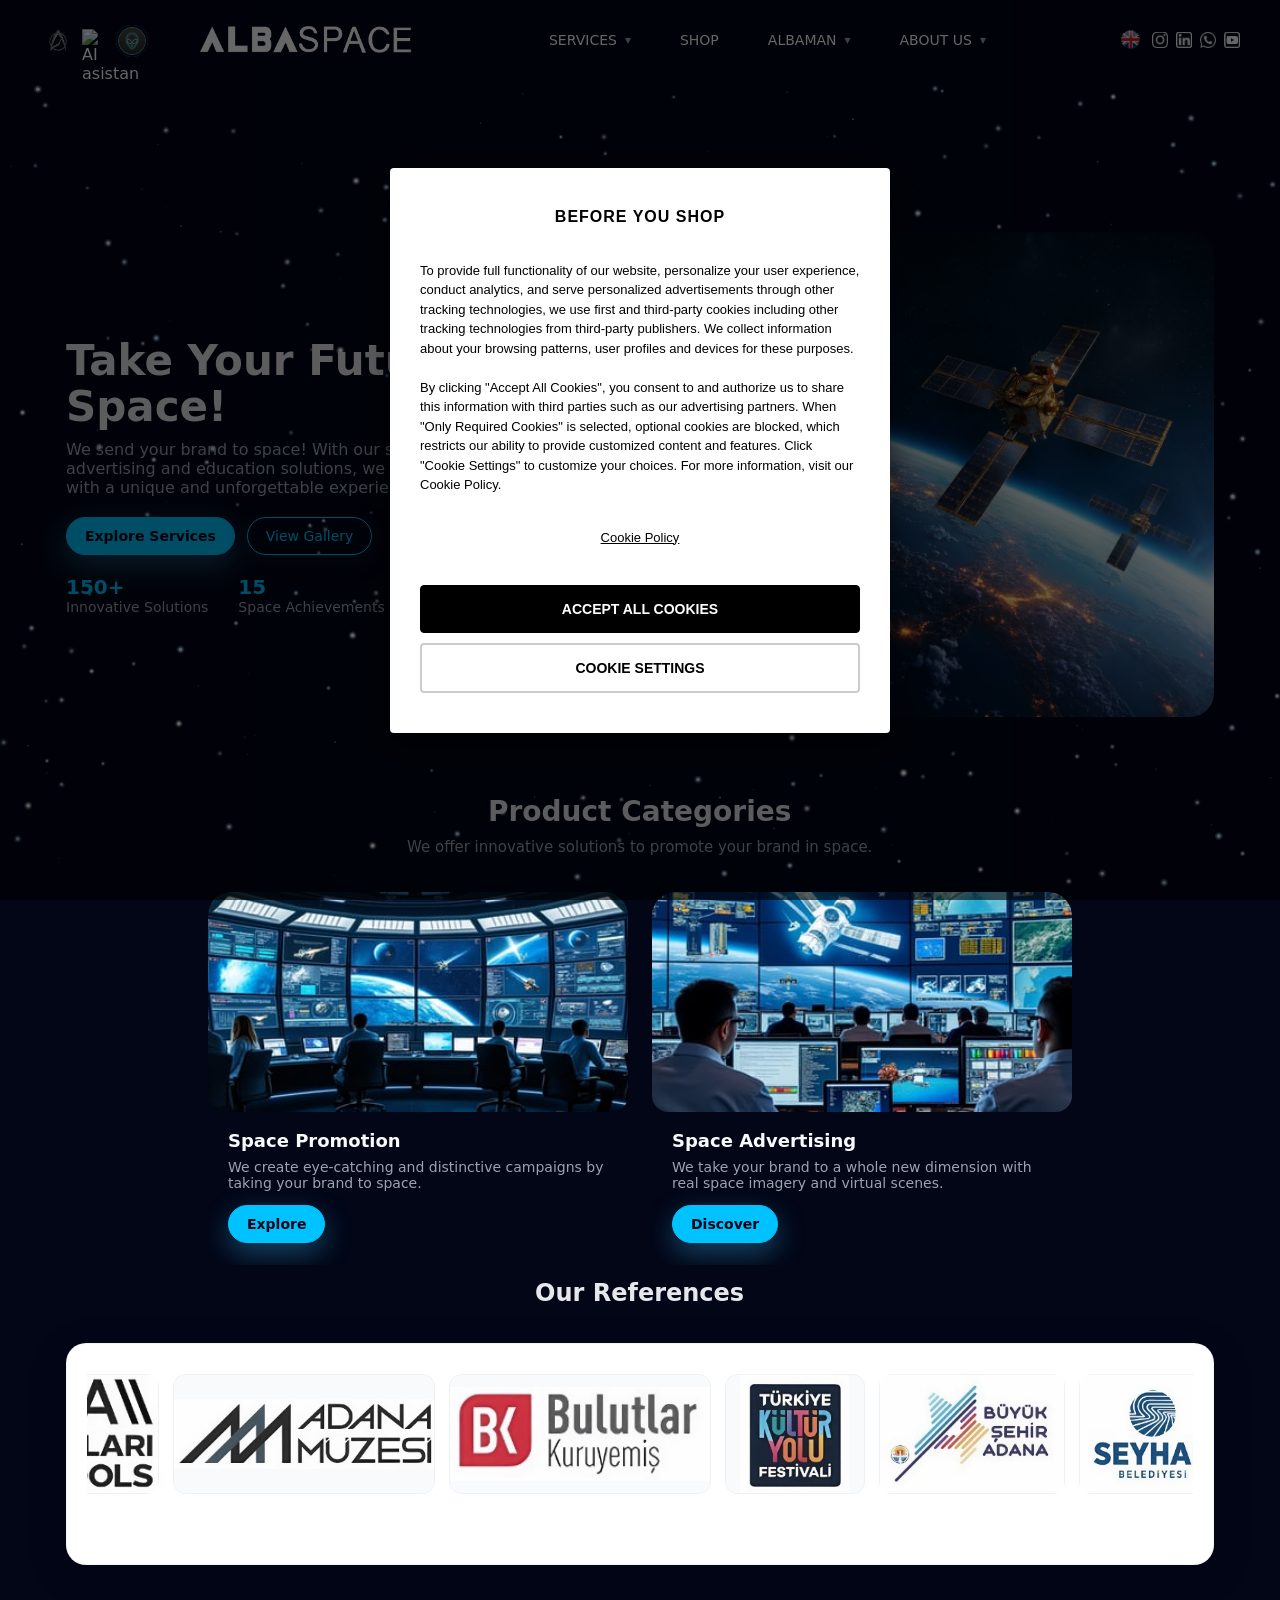
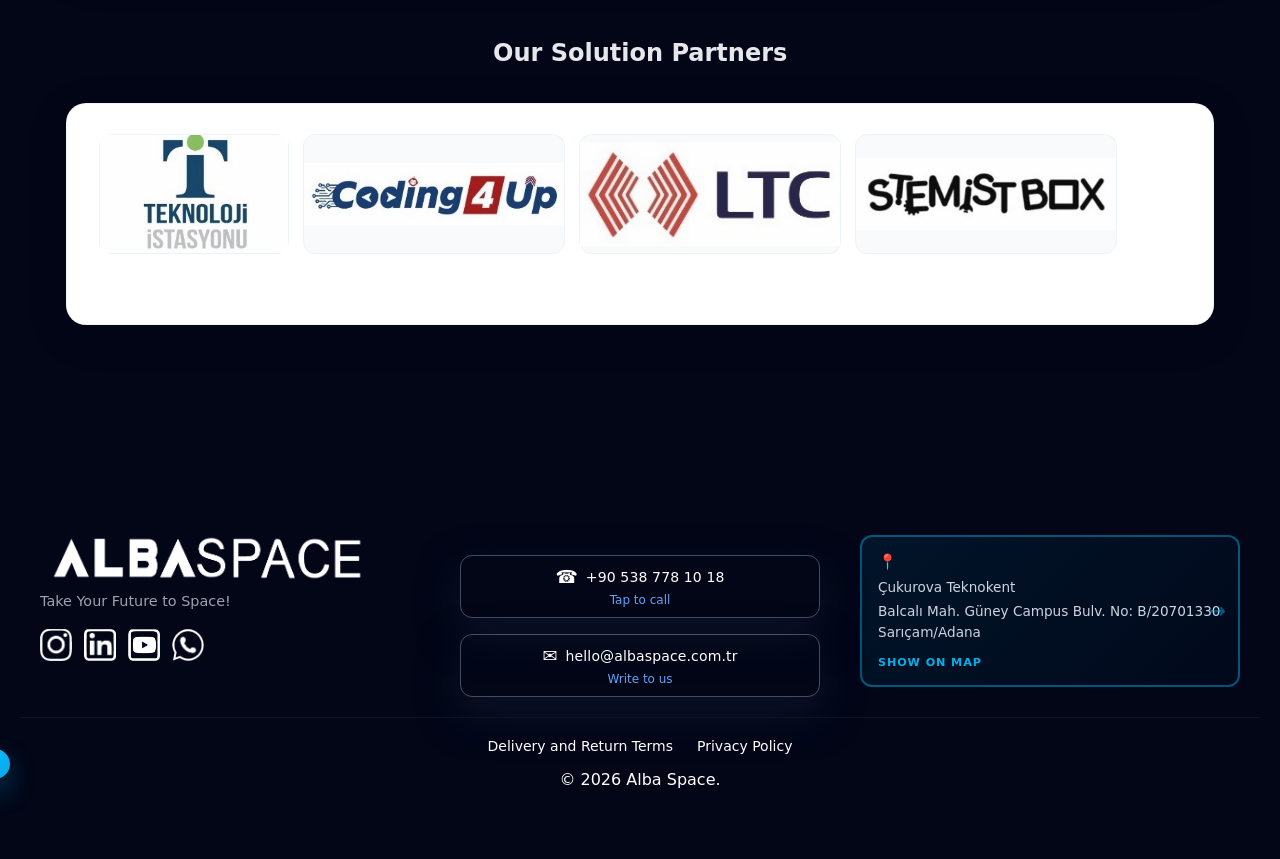
==== commit 71a769b1: "Add files via upload" ====
--- a/eng/index.html
+++ b/eng/index.html
@@ -237,5 +237,6 @@
           });
       }
   </script>
+  <script src="/assets/js/particles.js"></script>
 </body>
 </html>
--- a/assets/css/site.css
+++ b/assets/css/site.css
@@ -858,7 +858,7 @@
 
   right: 20px;
 
-  bottom: 20px;
+  bottom: 80px;
 
   width: 30px;
 
@@ -960,9 +960,9 @@
 
   left: 20px;
 
-  bottom: 20px;
-
-  z-index: 1100;
+  bottom: 80px;
+
+  z-index: 9000;
 
   display: none !important; /* Скрываем по умолчанию */
 
@@ -1102,17 +1102,17 @@
 
   position: fixed;
 
-  bottom: 20px;
-
-  right: 90px;
-
-  width: 95px;
-
-  max-width: 90vw;
-
-  height: 125px;
-
-  max-height: 80vh;
+  bottom: 80px;
+
+  right: 20px;
+
+  width: 380px;
+
+  max-width: 92vw;
+
+  height: 520px;
+
+  max-height: 85vh;
 
  
 
@@ -1150,7 +1150,7 @@
 
   transition: transform 0.3s cubic-bezier(0.16, 1, 0.3, 1), opacity 0.3s ease;
 
-  z-index: 1200;
+  z-index: 9001;
 
 }
 
@@ -3438,4 +3438,4 @@
   font-size: 13px;
   color: rgba(255,255,255,0.5);
   font-family: 'Inter', system-ui, sans-serif;
-}+}
